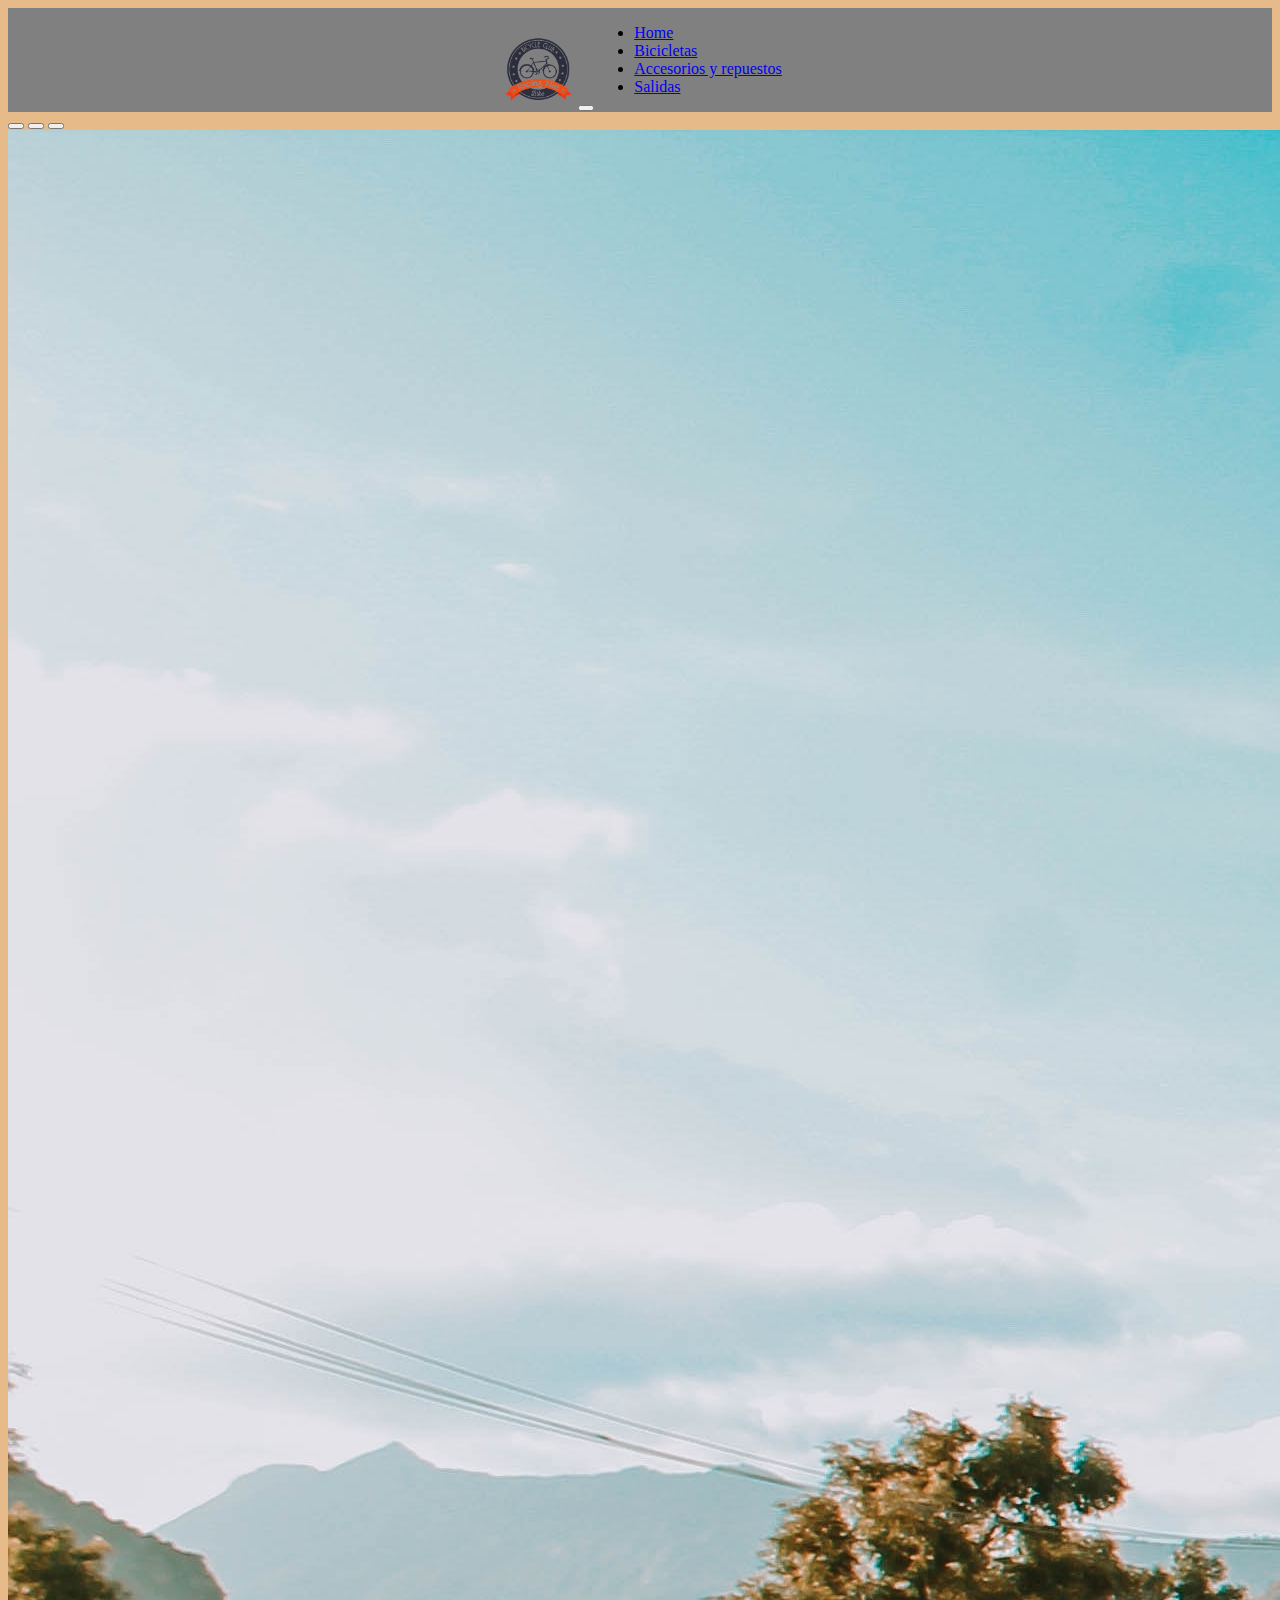
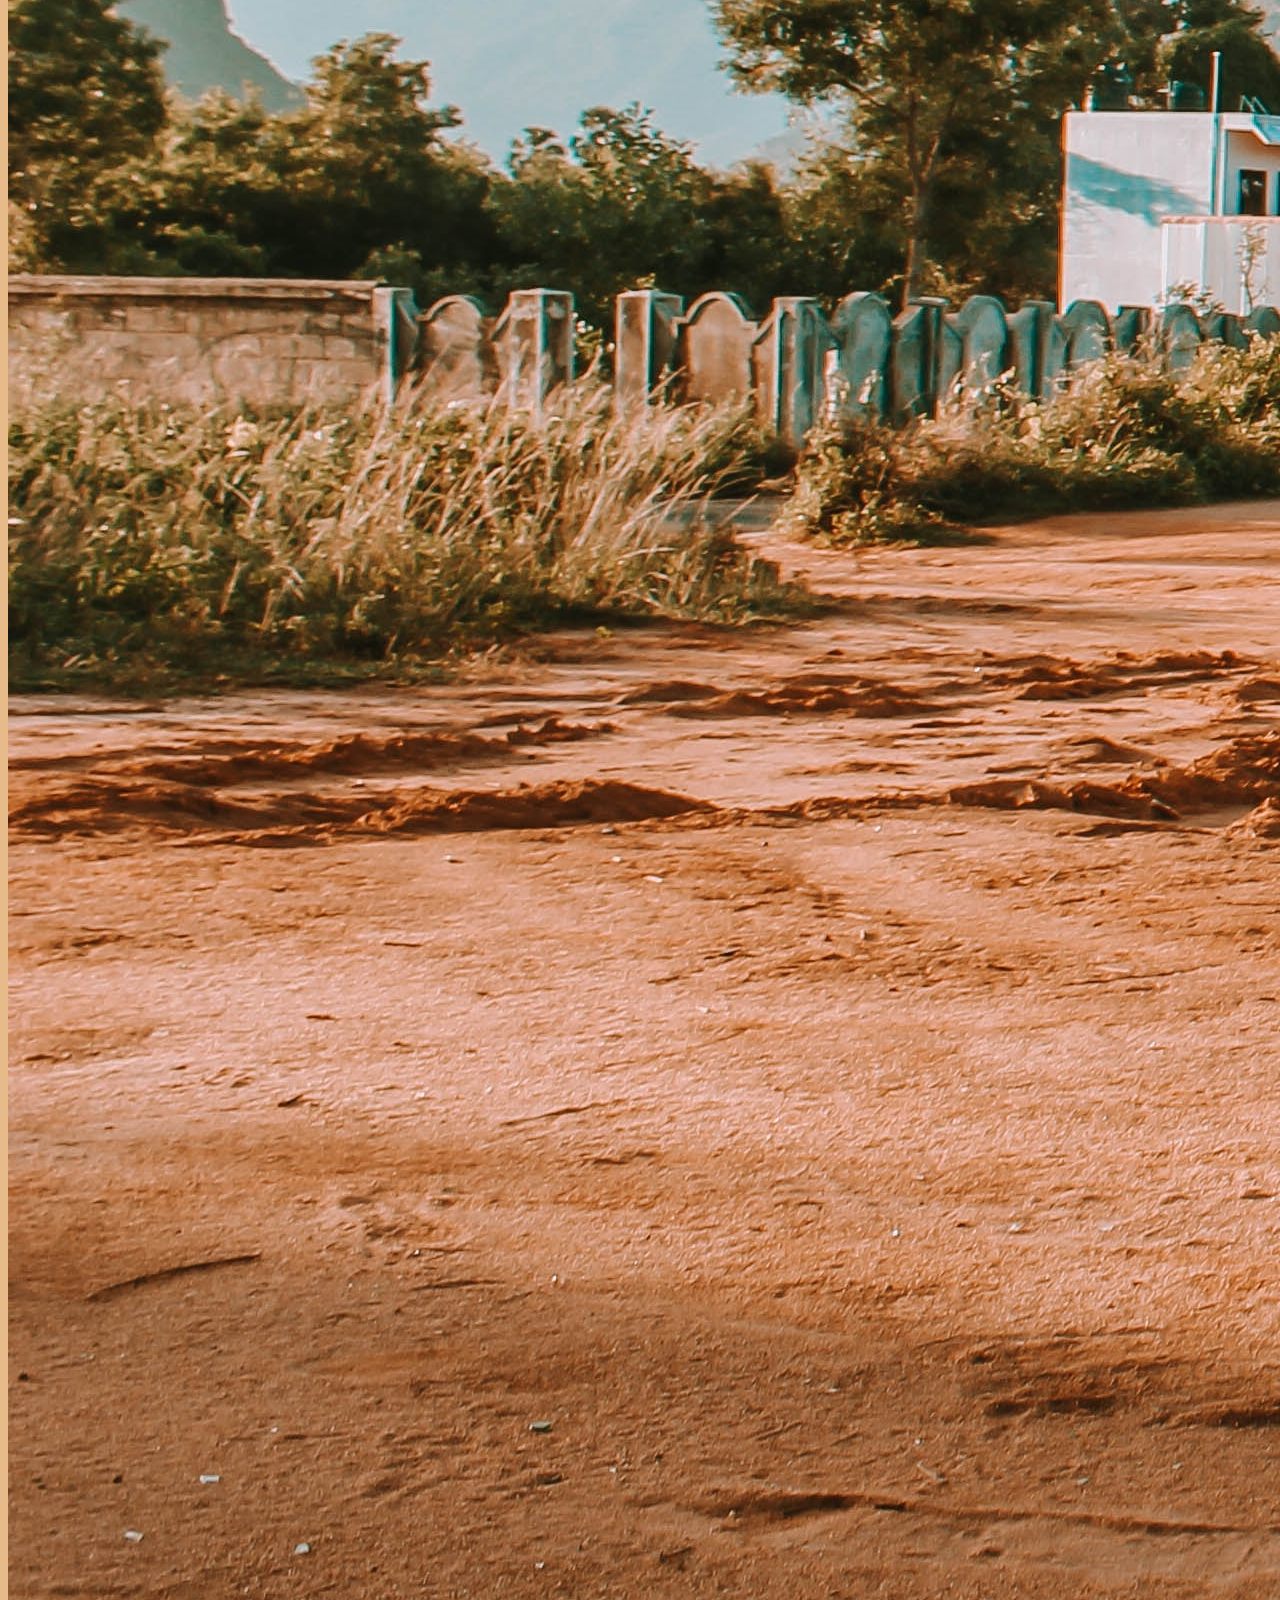
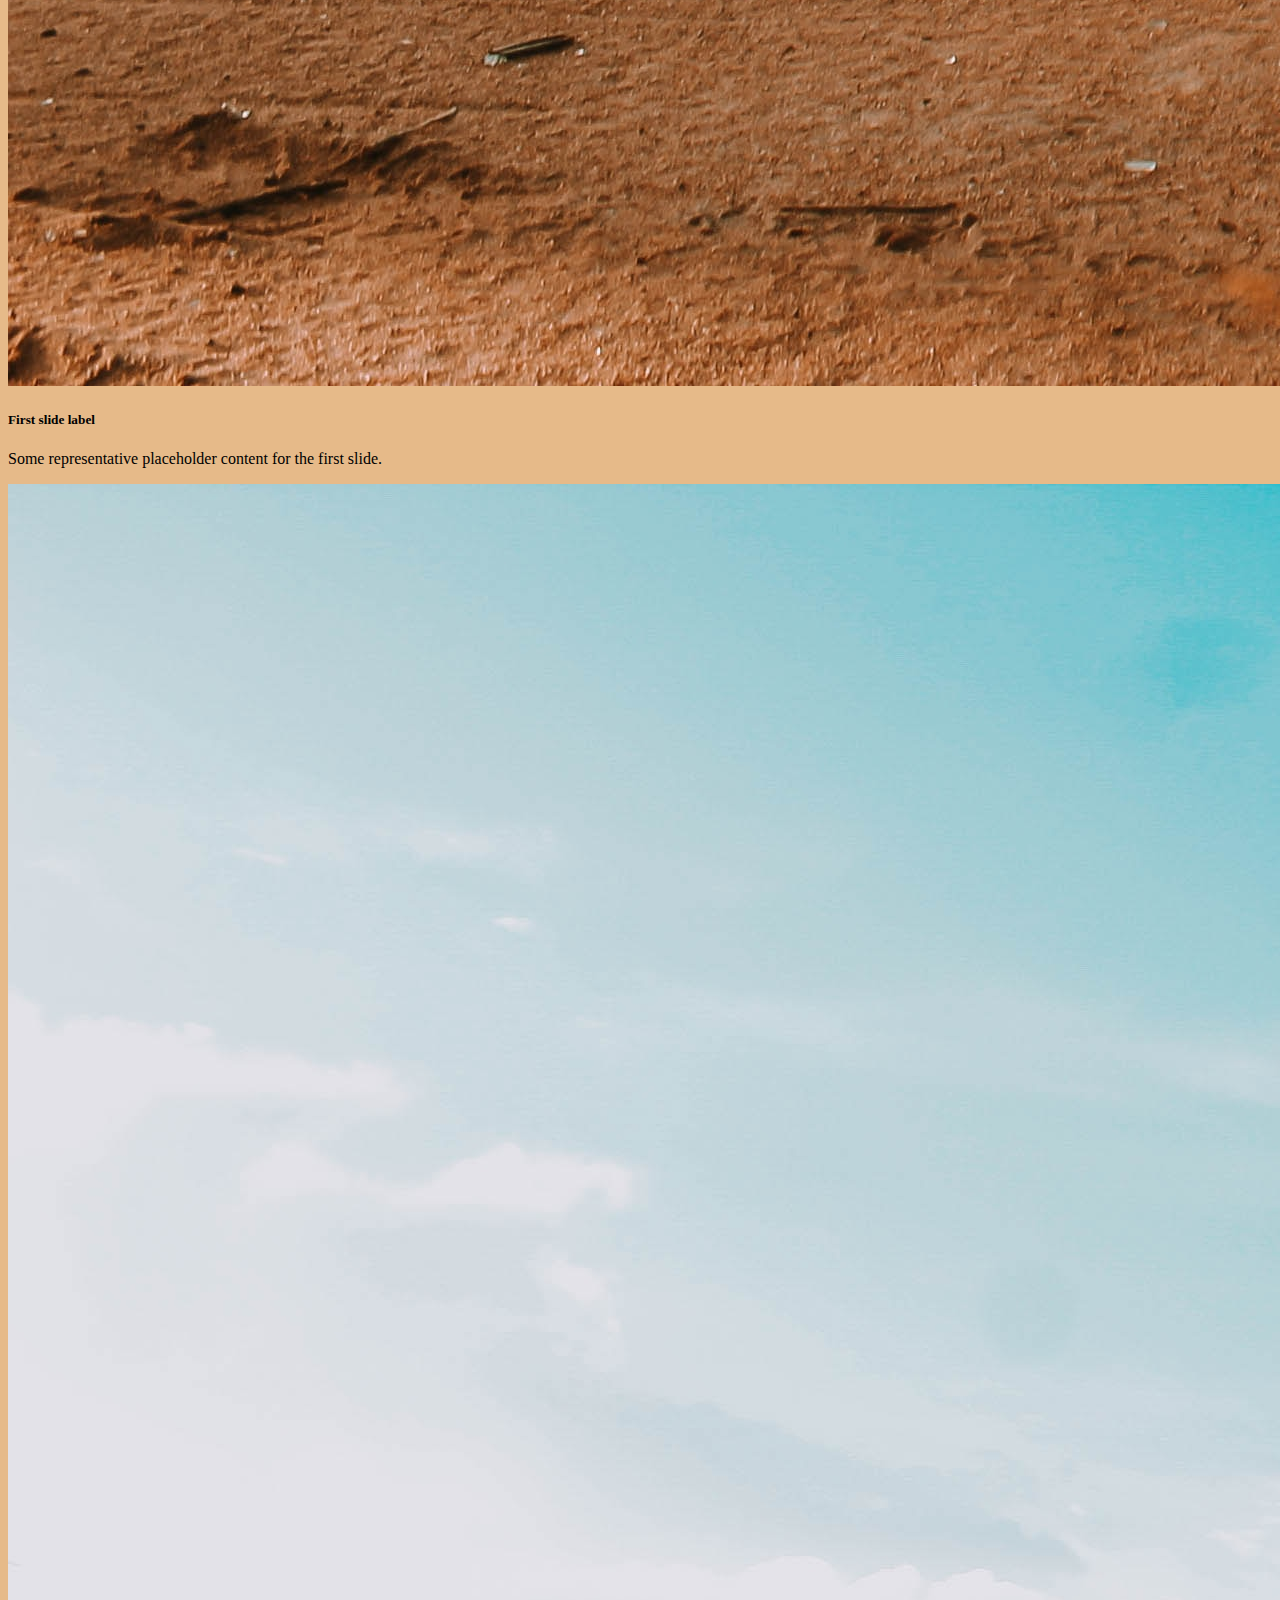
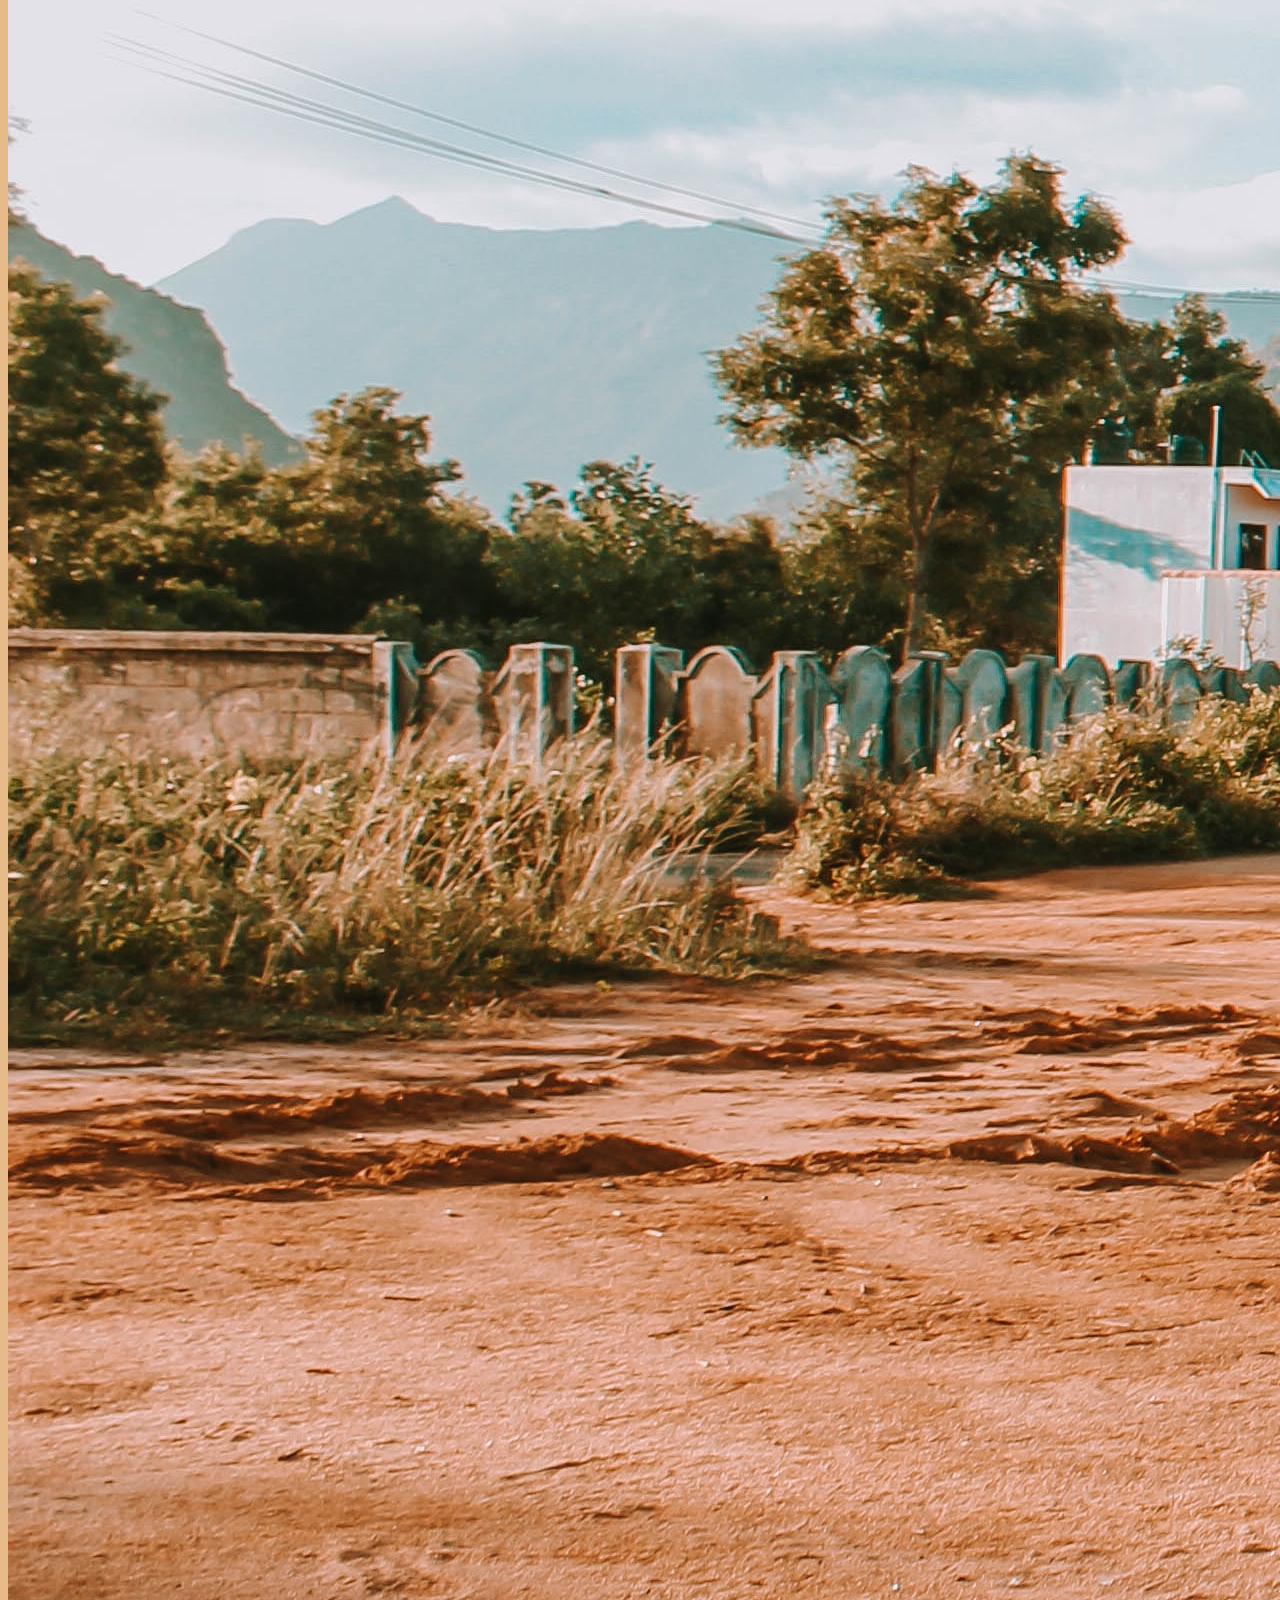
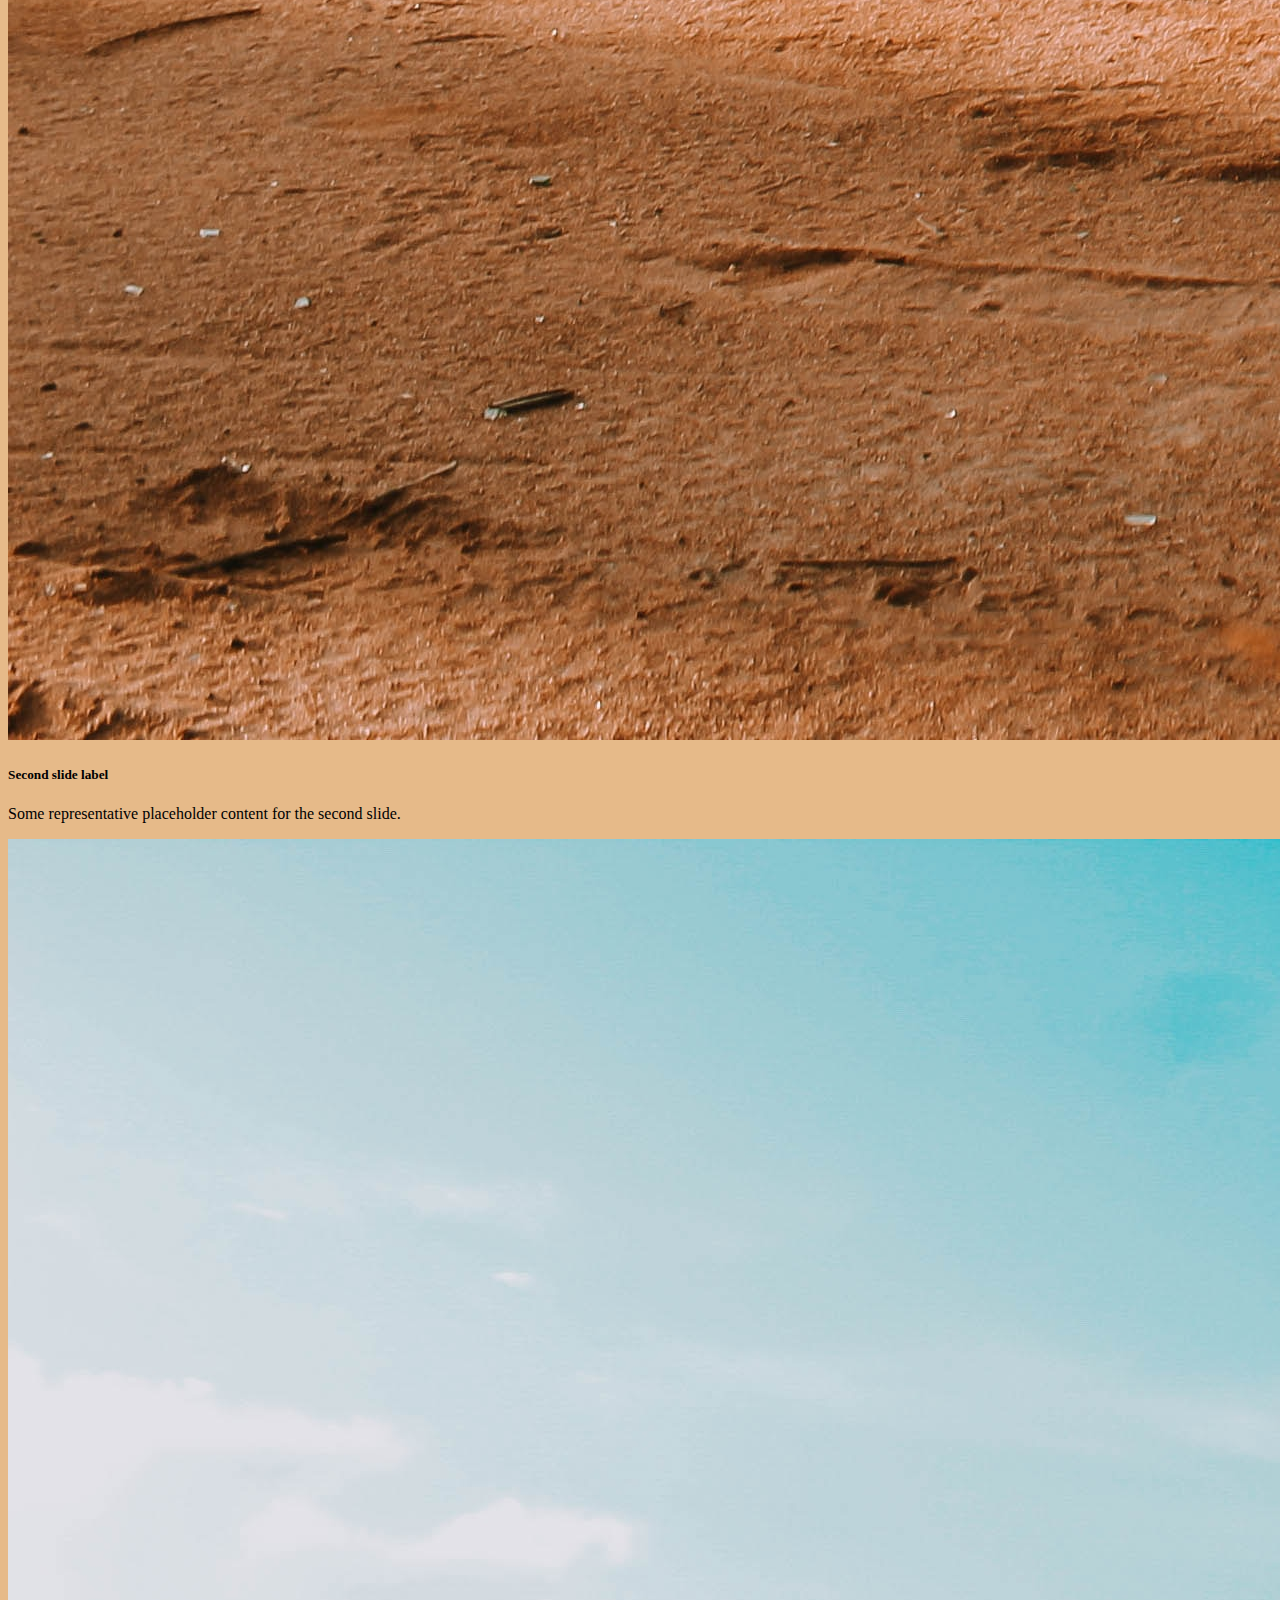
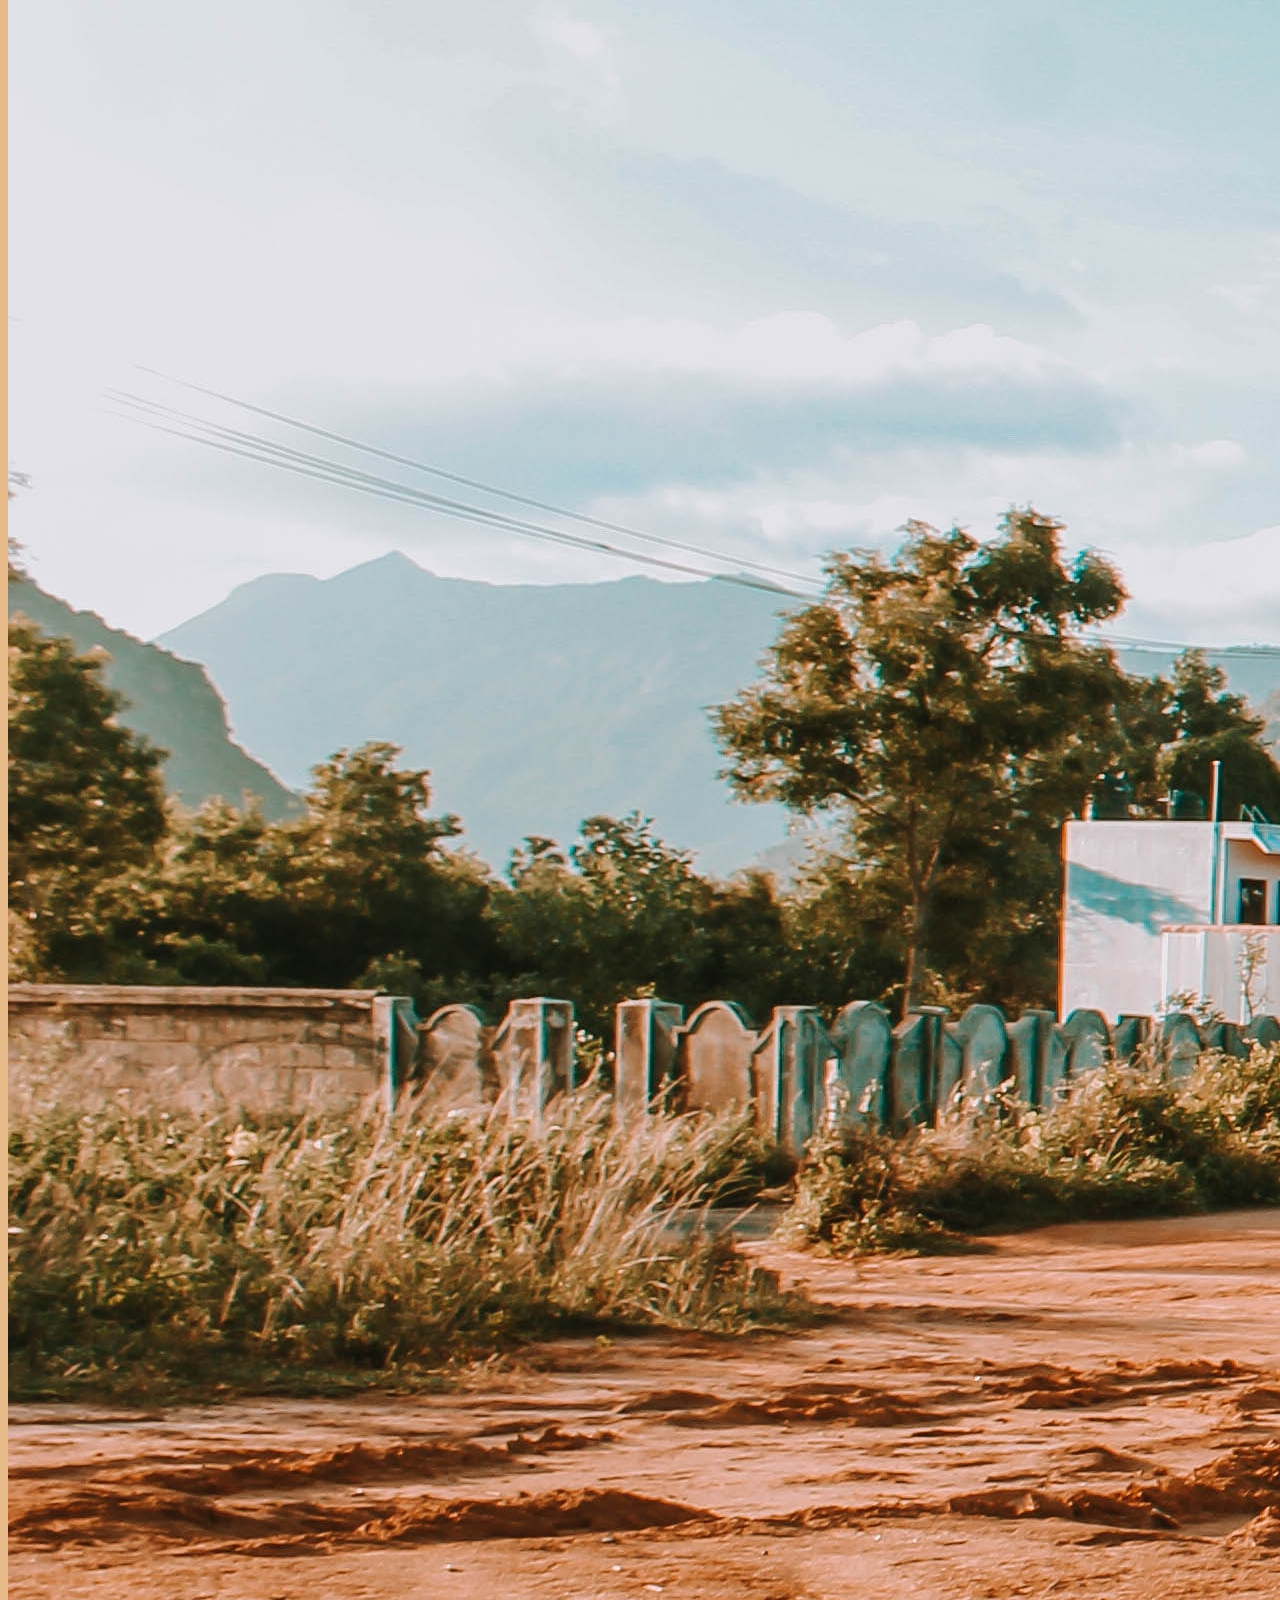
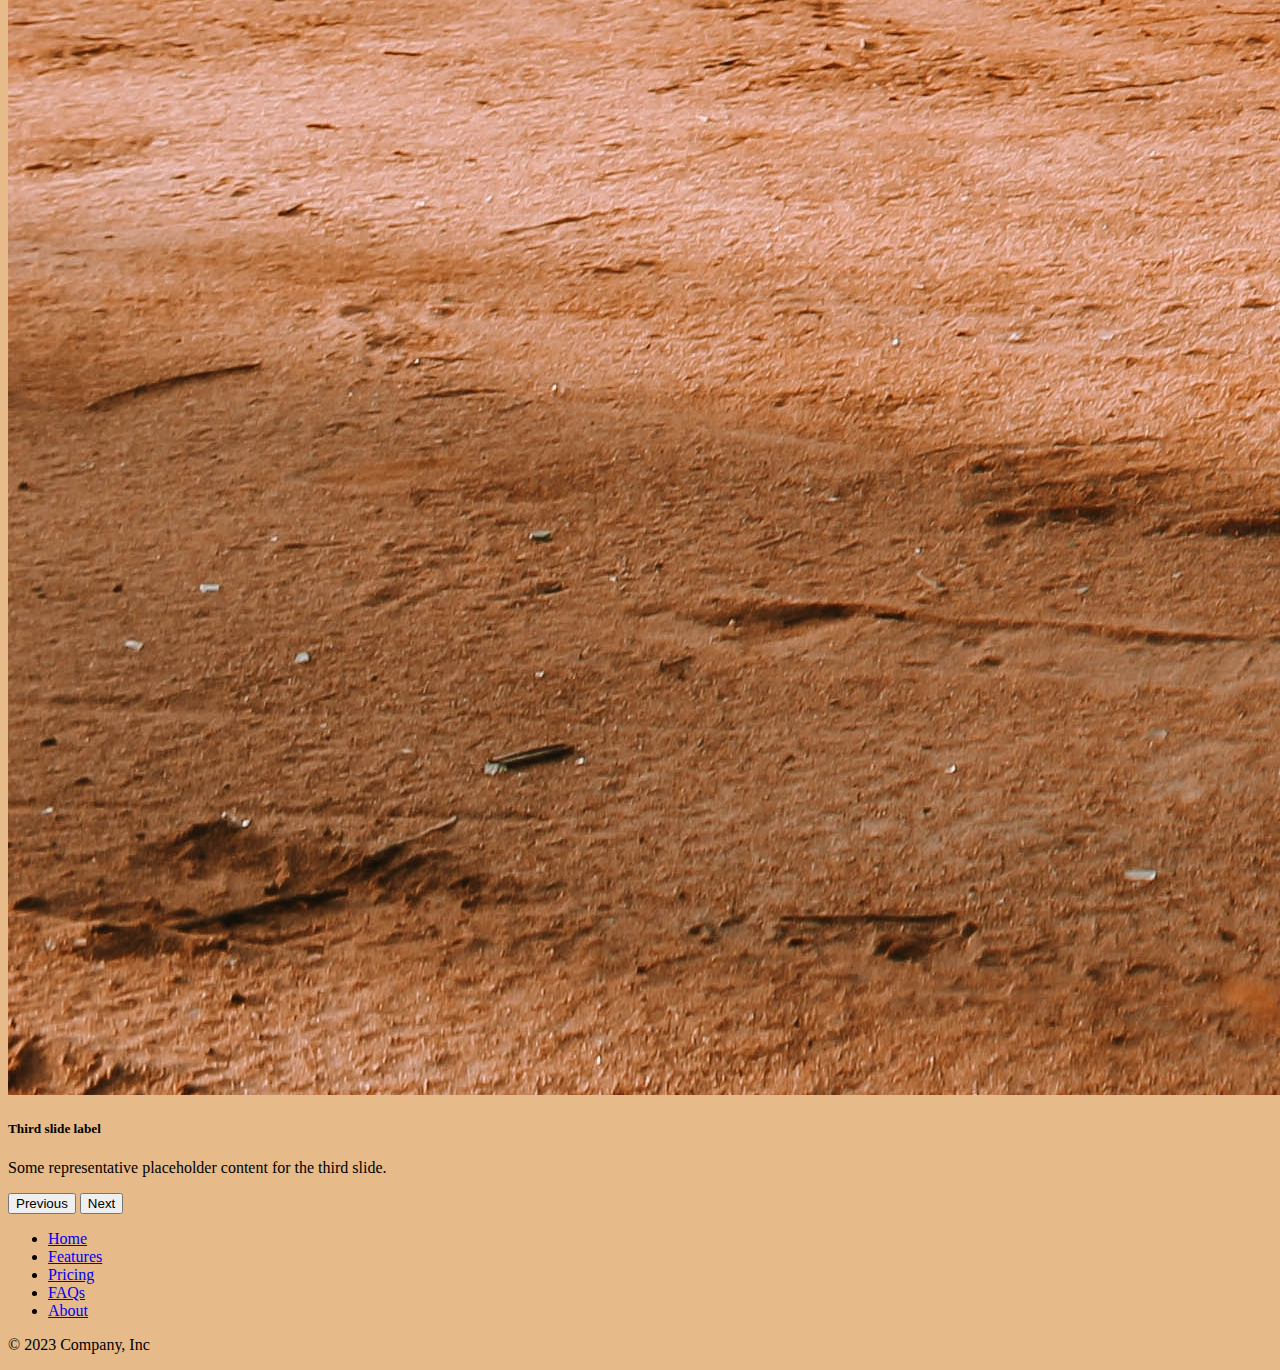
==== index.html @ 73deb0cc "Empezando con boostrap" ====
<!DOCTYPE html>
<html lang="en">

<head>
    <meta charset="UTF-8">
    <meta name="viewport" content="width=device-width, initial-scale=1.0">
    <title>Bicicleteria Hawkez</title>
    <link rel="shortcut icon" href="img/logo.png" type="image/x-icon">
    <link href="https://cdn.jsdelivr.net/npm/bootstrap@5.3.1/dist/css/bootstrap.min.css" rel="stylesheet"
        integrity="sha384-4bw+/aepP/YC94hEpVNVgiZdgIC5+VKNBQNGCHeKRQN+PtmoHDEXuppvnDJzQIu9" crossorigin="anonymous">
    <link rel="stylesheet" href="css/style.css">
</head>


<body class="container-fluid">

    <header class="navbar navbar-expand-lg">

        <nav class="container-fluid navegador">


            <!-- LOGO EN NAVEGADOR -->
            <a class="navbar-brand contLogo" href="index.html">
                <img class="logo" src="img/logo.png" alt="logo bicicleteria hawkez">
            </a>
            <!-- FIN LOGO EN NAVEGADOR -->


            <!-- BOTON HAMBURGUESA -->
            <div>
                <button class="navbar-toggler" type="button" data-bs-toggle="collapse" data-bs-target="#navbarNav"
                    aria-controls="navbarNav" aria-expanded="false" aria-label="Toggle navigation">
                    <span class="navbar-toggler-icon"></span>
                </button>
            </div>
            <!-- FIN BOTON HAMBURGUESA -->


            <!-- LISTADO DE NAVEGACION -->
            <nav class="collapse navbar-collapse navegador" id="navbarNav">
                <ul class="navbar-nav">
                    <li class="nav-item">
                        <a class="nav-link" href="index.html">Home</a>
                    </li>
                    <li class="nav-item">
                        <a class="nav-link" href="html/bicicletas.html">Bicicletas</a>
                    </li>
                    <li class="nav-item">
                        <a class="nav-link" href="html/accesoriosyrepuestos.html">Accesorios y repuestos</a>
                    </li>
                    <li class="nav-item">
                        <a class="nav-link" href="html/salidas.html">Salidas</a>
                    </li>
                </ul>
            </nav>
            <!-- FIN LISTADO DE NAVEGACION -->

        </nav>
    </header>

    <section>
        <div id="carouselExampleCaptions" class="carousel slide">
            <div class="carousel-indicators">
              <button type="button" data-bs-target="#carouselExampleCaptions" data-bs-slide-to="0" class="active" aria-current="true" aria-label="Slide 1"></button>
              <button type="button" data-bs-target="#carouselExampleCaptions" data-bs-slide-to="1" aria-label="Slide 2"></button>
              <button type="button" data-bs-target="#carouselExampleCaptions" data-bs-slide-to="2" aria-label="Slide 3"></button>
            </div>
            <div class="carousel-inner imgCarousel">
              <div class="carousel-item active">
                <img src="img/paseo2.jpg" class="d-block w-100" alt="...">
                <div class="carousel-caption d-none d-md-block">
                  <h5>First slide label</h5>
                  <p>Some representative placeholder content for the first slide.</p>
                </div>
              </div>
              <div class="carousel-item imgCarousel">
                <img src="img/paseo2.jpg" class="d-block w-100" alt="...">
                <div class="carousel-caption d-none d-md-block">
                  <h5>Second slide label</h5>
                  <p>Some representative placeholder content for the second slide.</p>
                </div>
              </div>
              <div class="carousel-item imgCarousel">
                <img src="img/paseo2.jpg" class="d-block w-100" alt="promocion">
                <div class="carousel-caption d-none d-md-block">
                  <h5>Third slide label</h5>
                  <p>Some representative placeholder content for the third slide.</p>
                </div>
              </div>
            </div>
            <button class="carousel-control-prev" type="button" data-bs-target="#carouselExampleCaptions" data-bs-slide="prev">
              <span class="carousel-control-prev-icon" aria-hidden="true"></span>
              <span class="visually-hidden">Previous</span>
            </button>
            <button class="carousel-control-next" type="button" data-bs-target="#carouselExampleCaptions" data-bs-slide="next">
              <span class="carousel-control-next-icon" aria-hidden="true"></span>
              <span class="visually-hidden">Next</span>
            </button>
          </div>
    </section>

<footer>

      <div class="container">
        <footer class="py-3 my-4">
          <ul class="nav justify-content-center border-bottom pb-3 mb-3">
            <li class="nav-item"><a href="#" class="nav-link px-2 text-body-secondary">Home</a></li>
            <li class="nav-item"><a href="#" class="nav-link px-2 text-body-secondary">Features</a></li>
            <li class="nav-item"><a href="#" class="nav-link px-2 text-body-secondary">Pricing</a></li>
            <li class="nav-item"><a href="#" class="nav-link px-2 text-body-secondary">FAQs</a></li>
            <li class="nav-item"><a href="#" class="nav-link px-2 text-body-secondary">About</a></li>
          </ul>
          <p class="text-center text-body-secondary">&copy; 2023 Company, Inc</p>
        </footer>
      </div>


    <script src="https://cdn.jsdelivr.net/npm/bootstrap@5.3.1/dist/js/bootstrap.bundle.min.js"
        integrity="sha384-HwwvtgBNo3bZJJLYd8oVXjrBZt8cqVSpeBNS5n7C8IVInixGAoxmnlMuBnhbgrkm"
        crossorigin="anonymous"></script>
</body>

</html>
---- css/style.css ----
body {
    background-color: rgb(230, 186, 137);
}


.logo {
    width: 5rem;
}

.navegador {
    background-color: gray;
    display: flex;
    justify-content: center;
    align-items: end;
}

.vavegador {
    text-align: center;
}

section img {
    height: 20%rem;
}
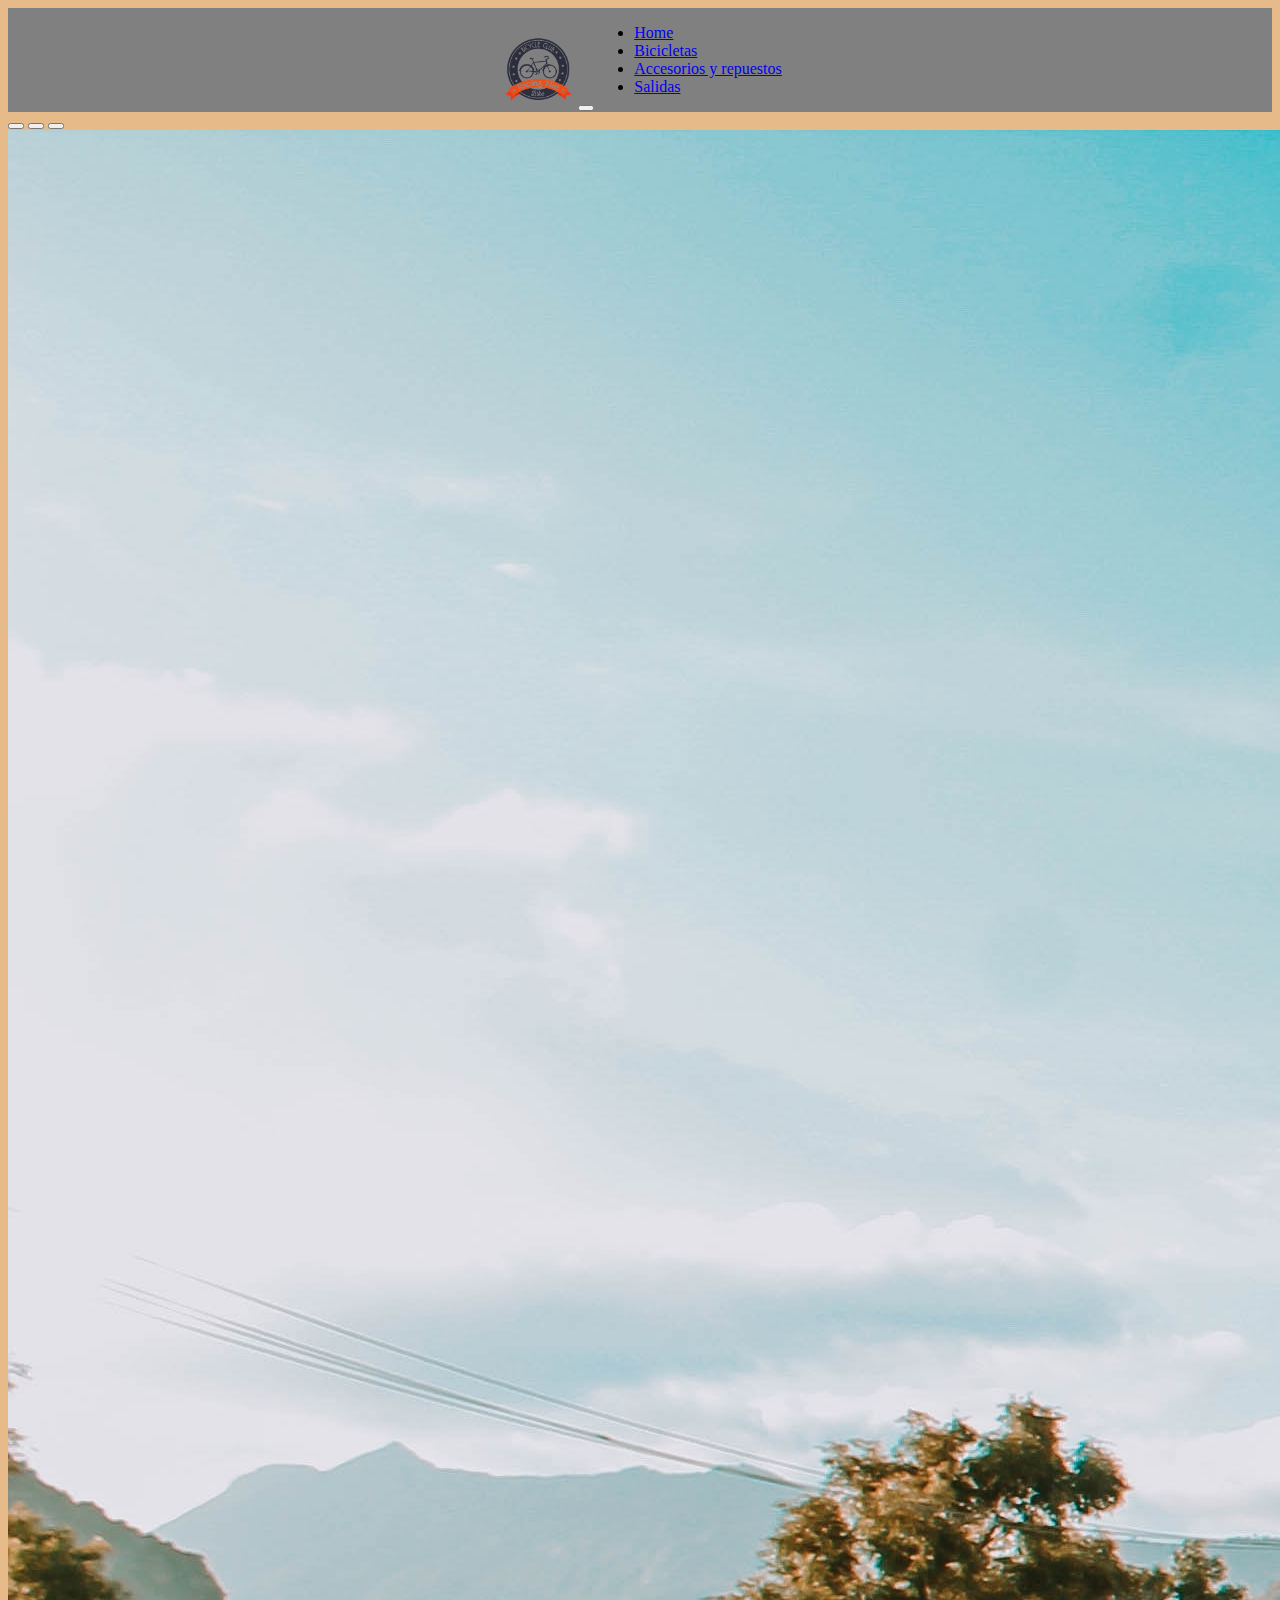
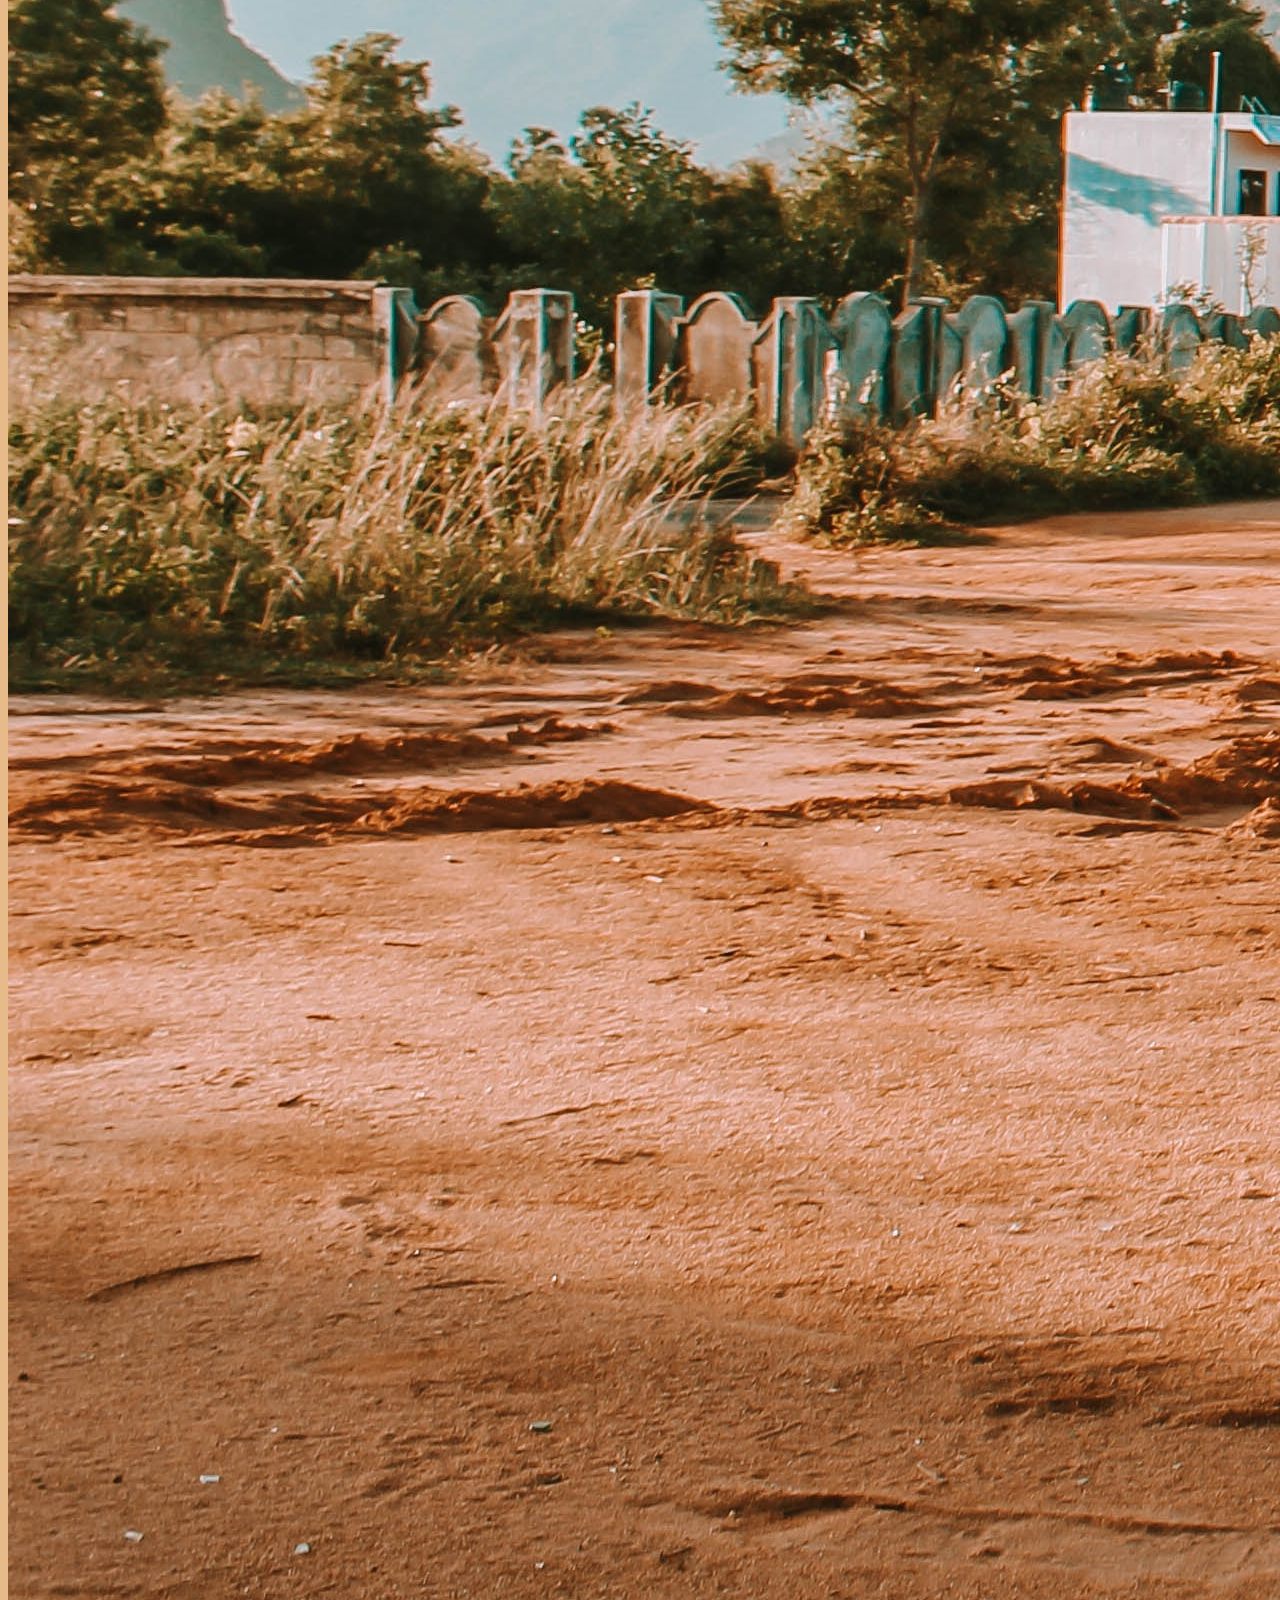
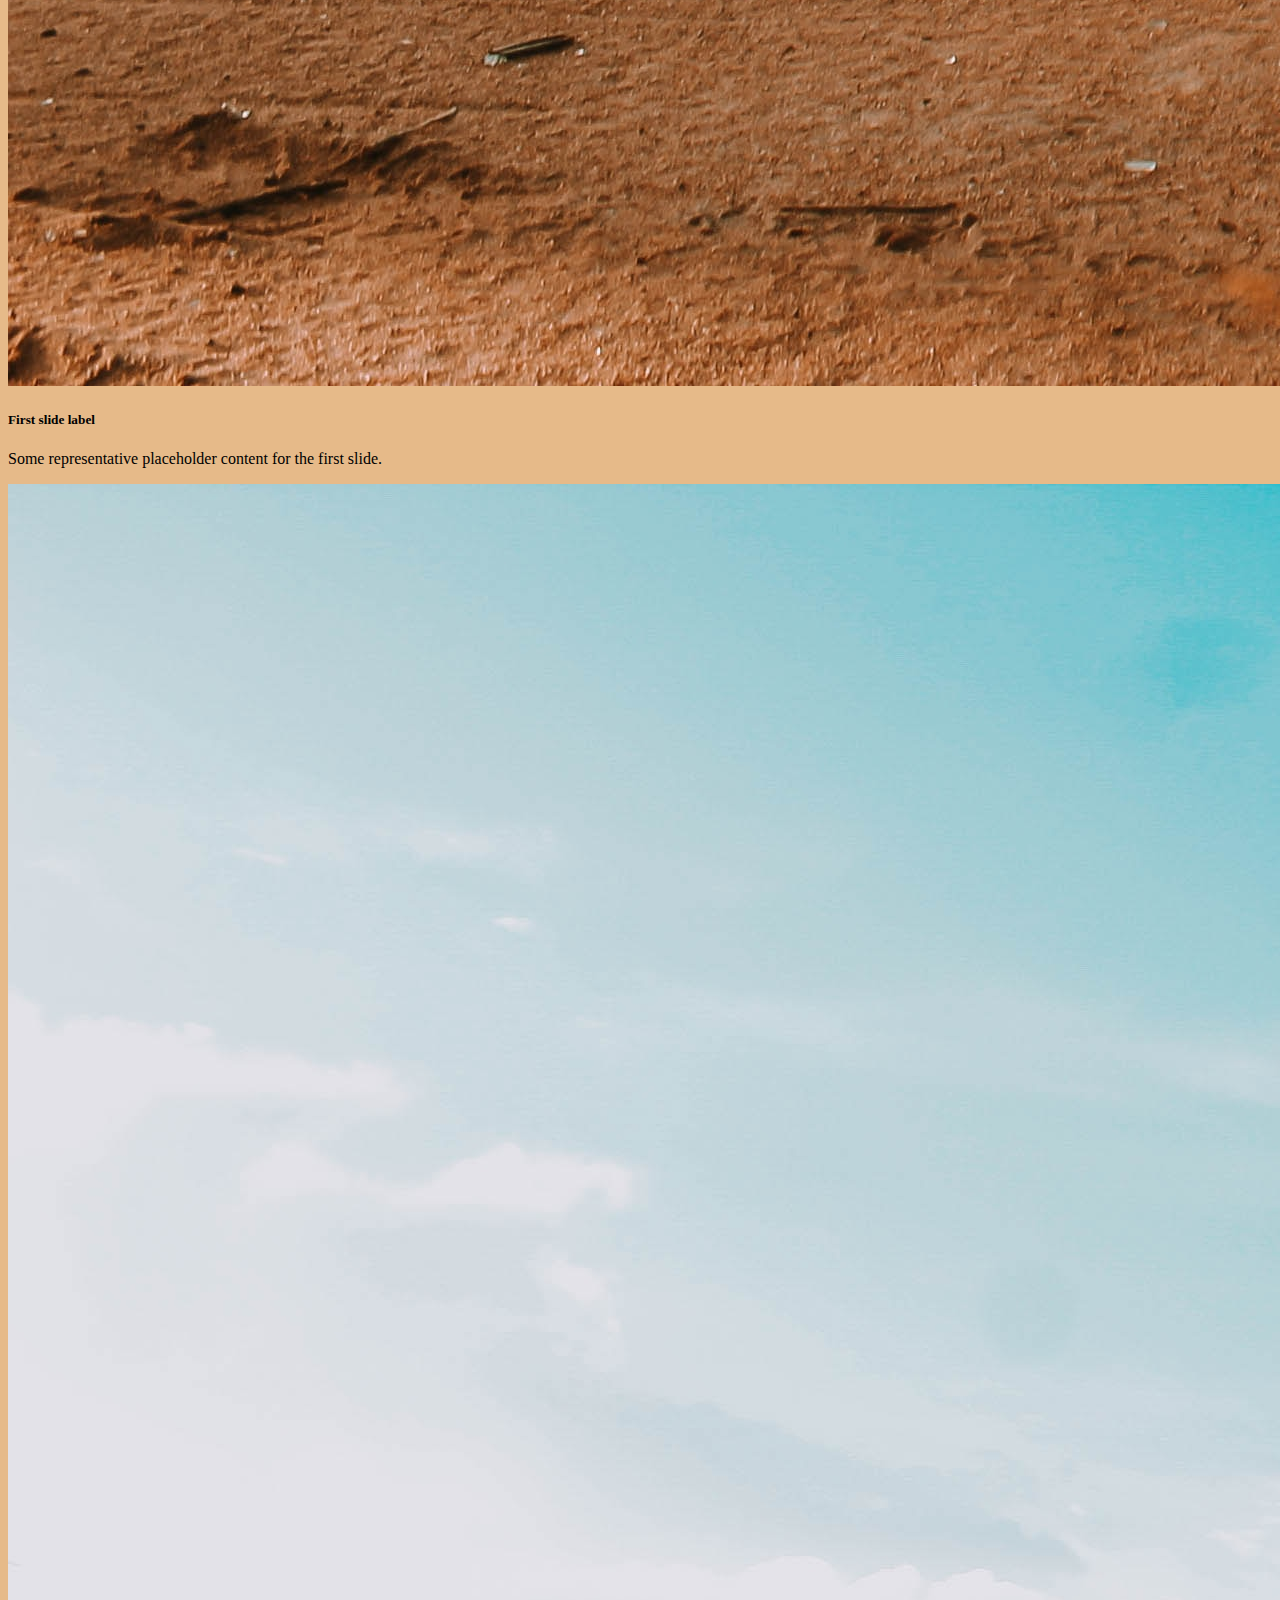
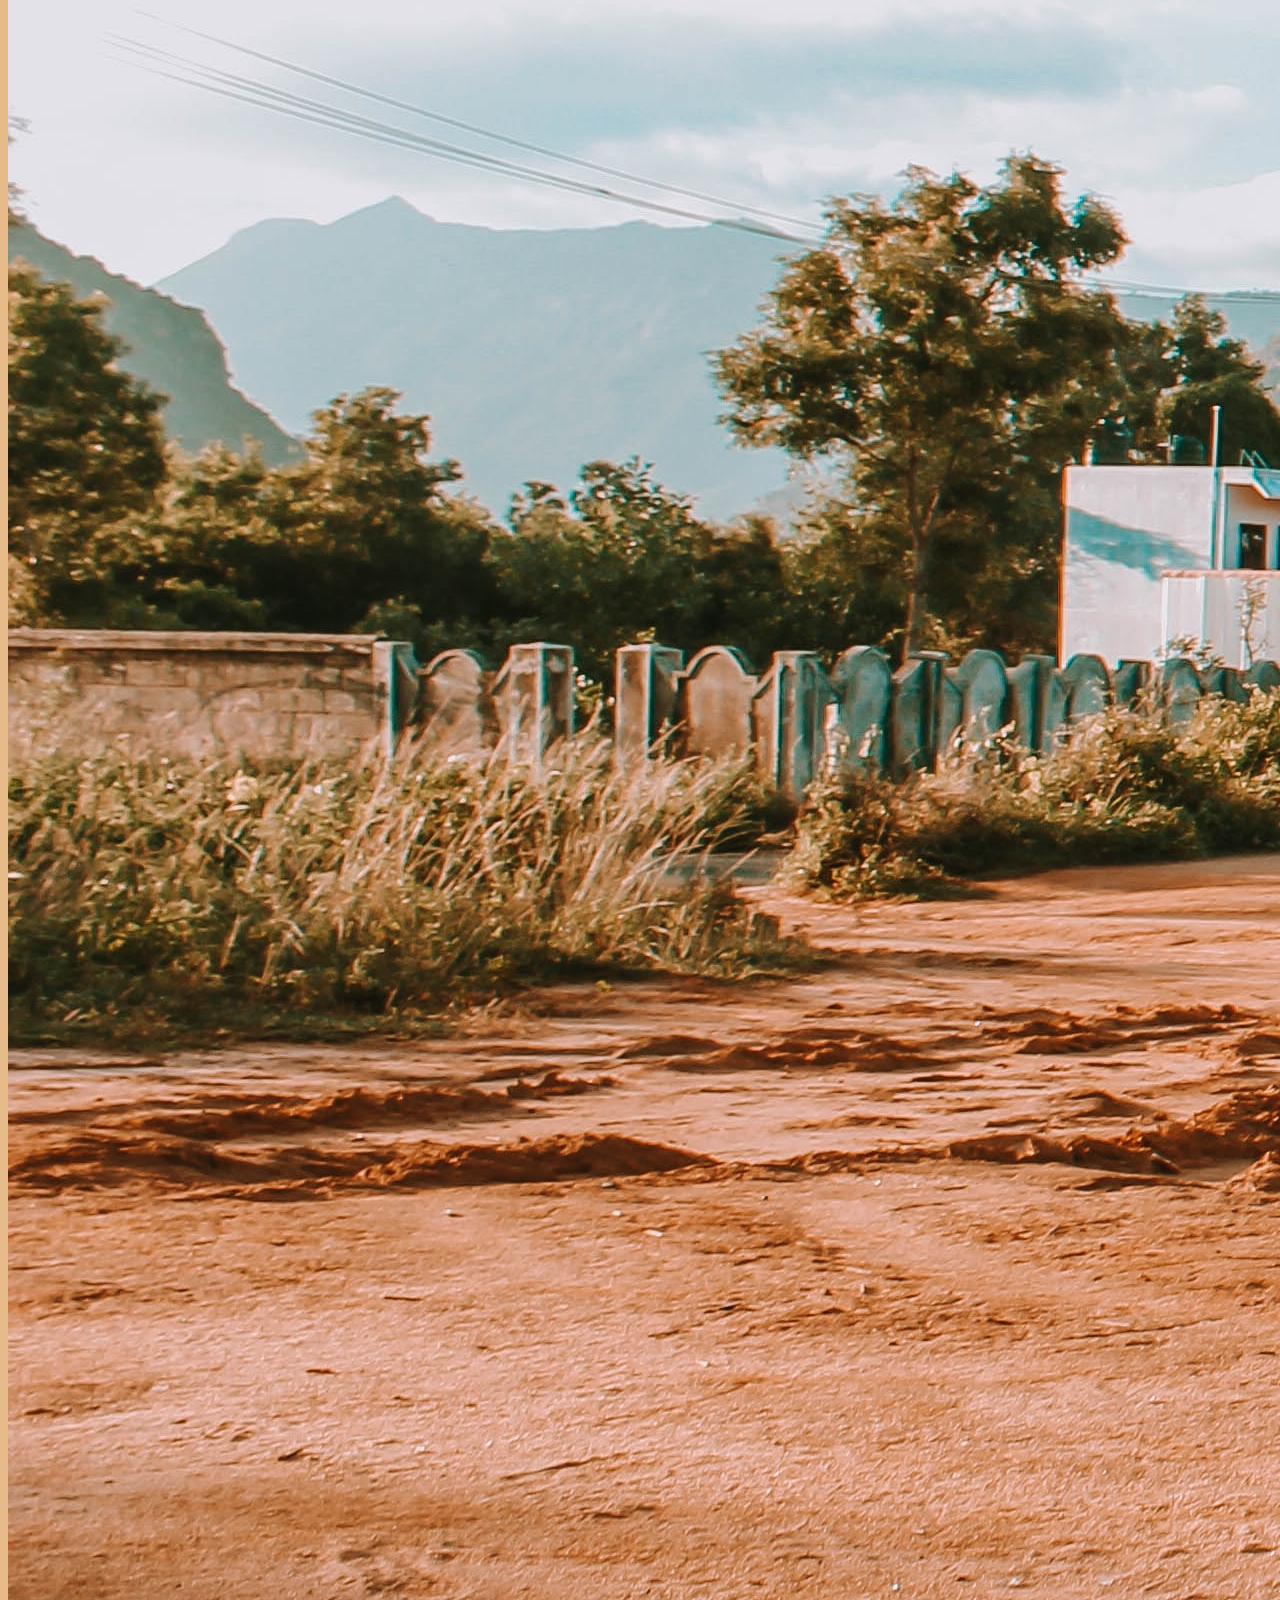
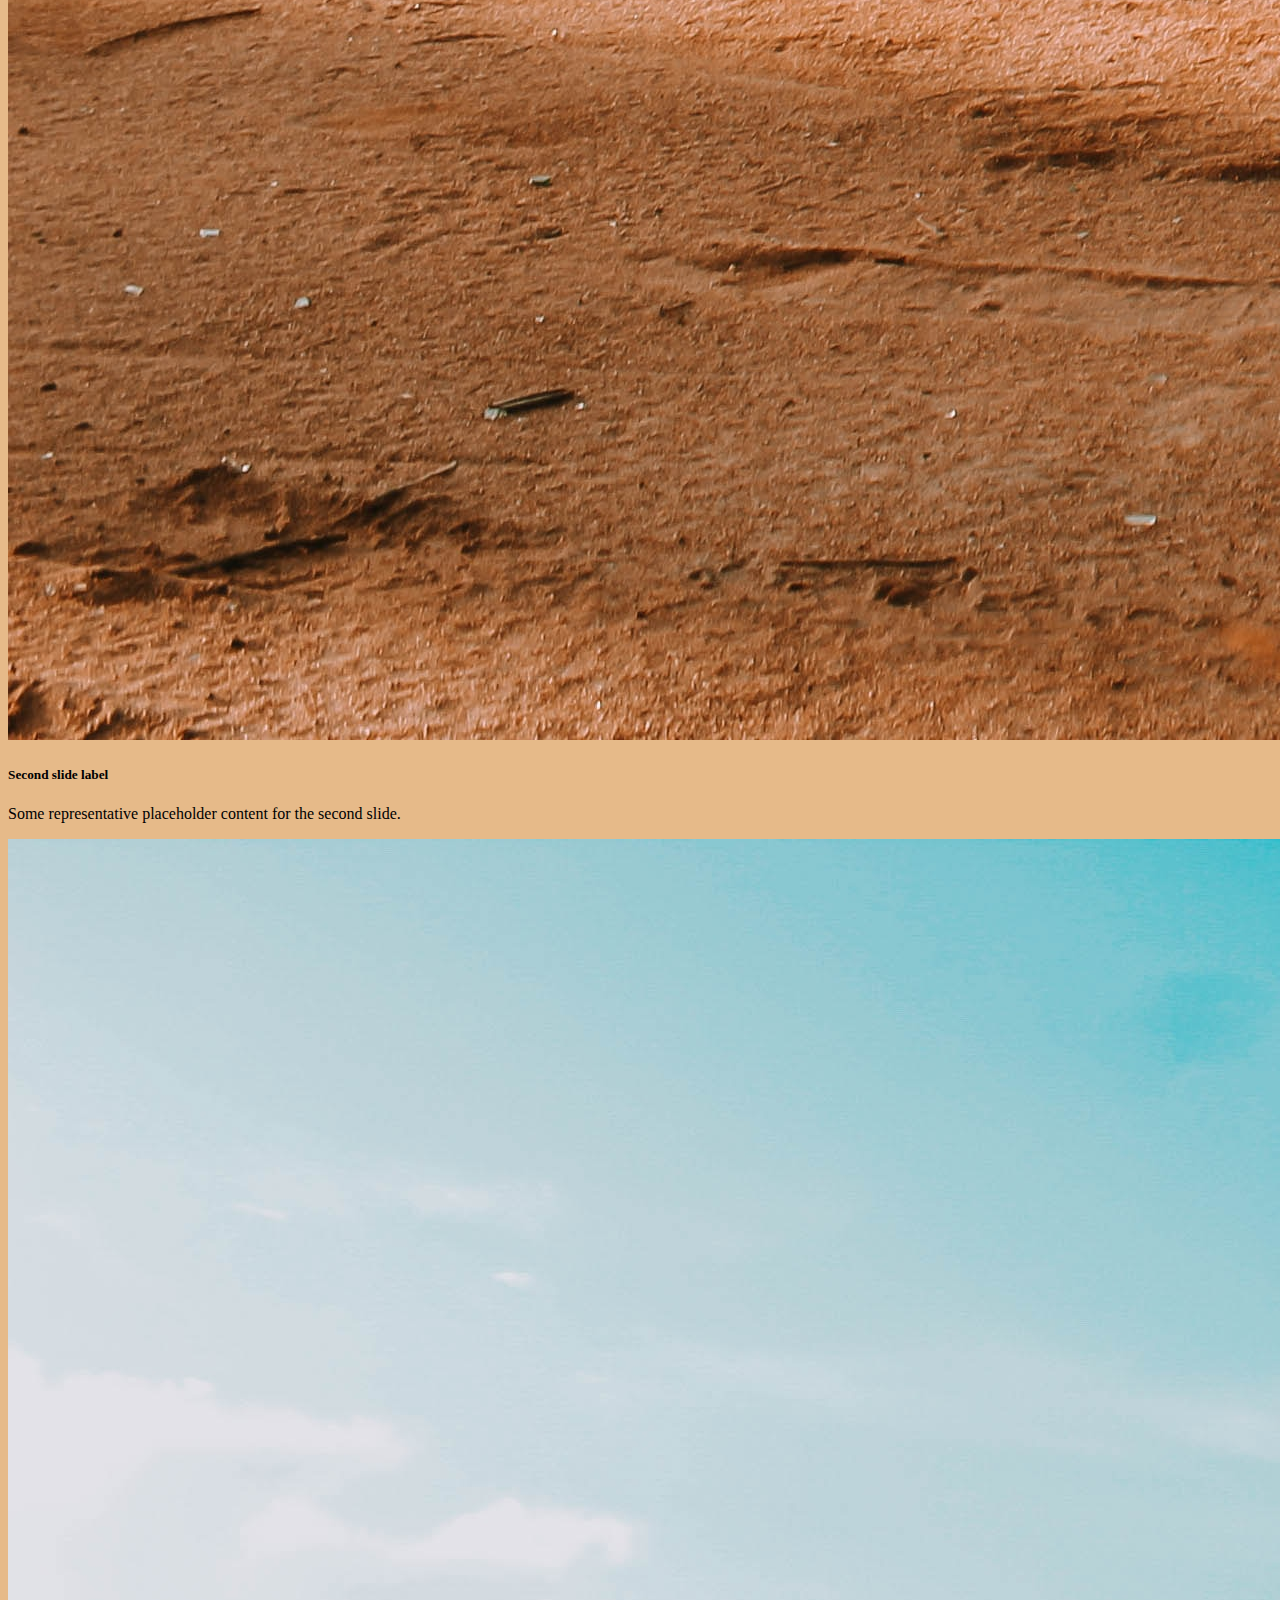
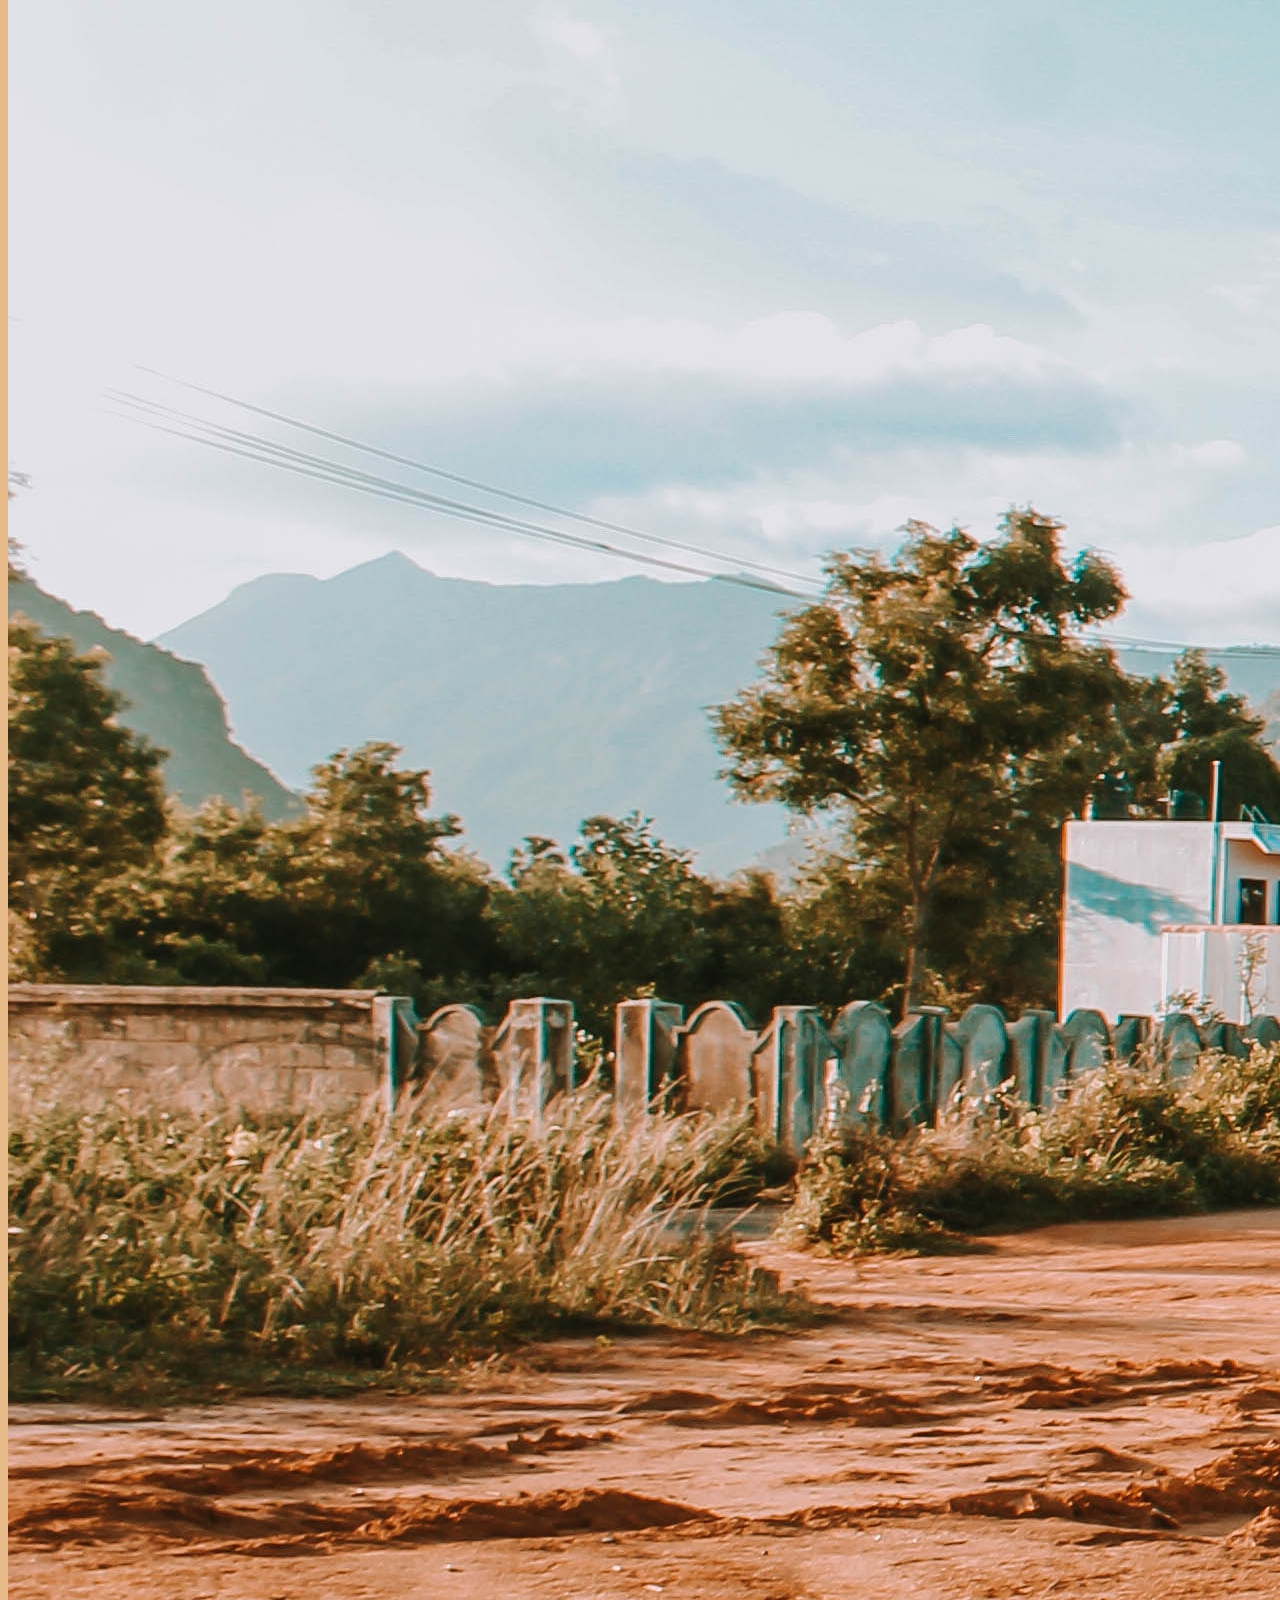
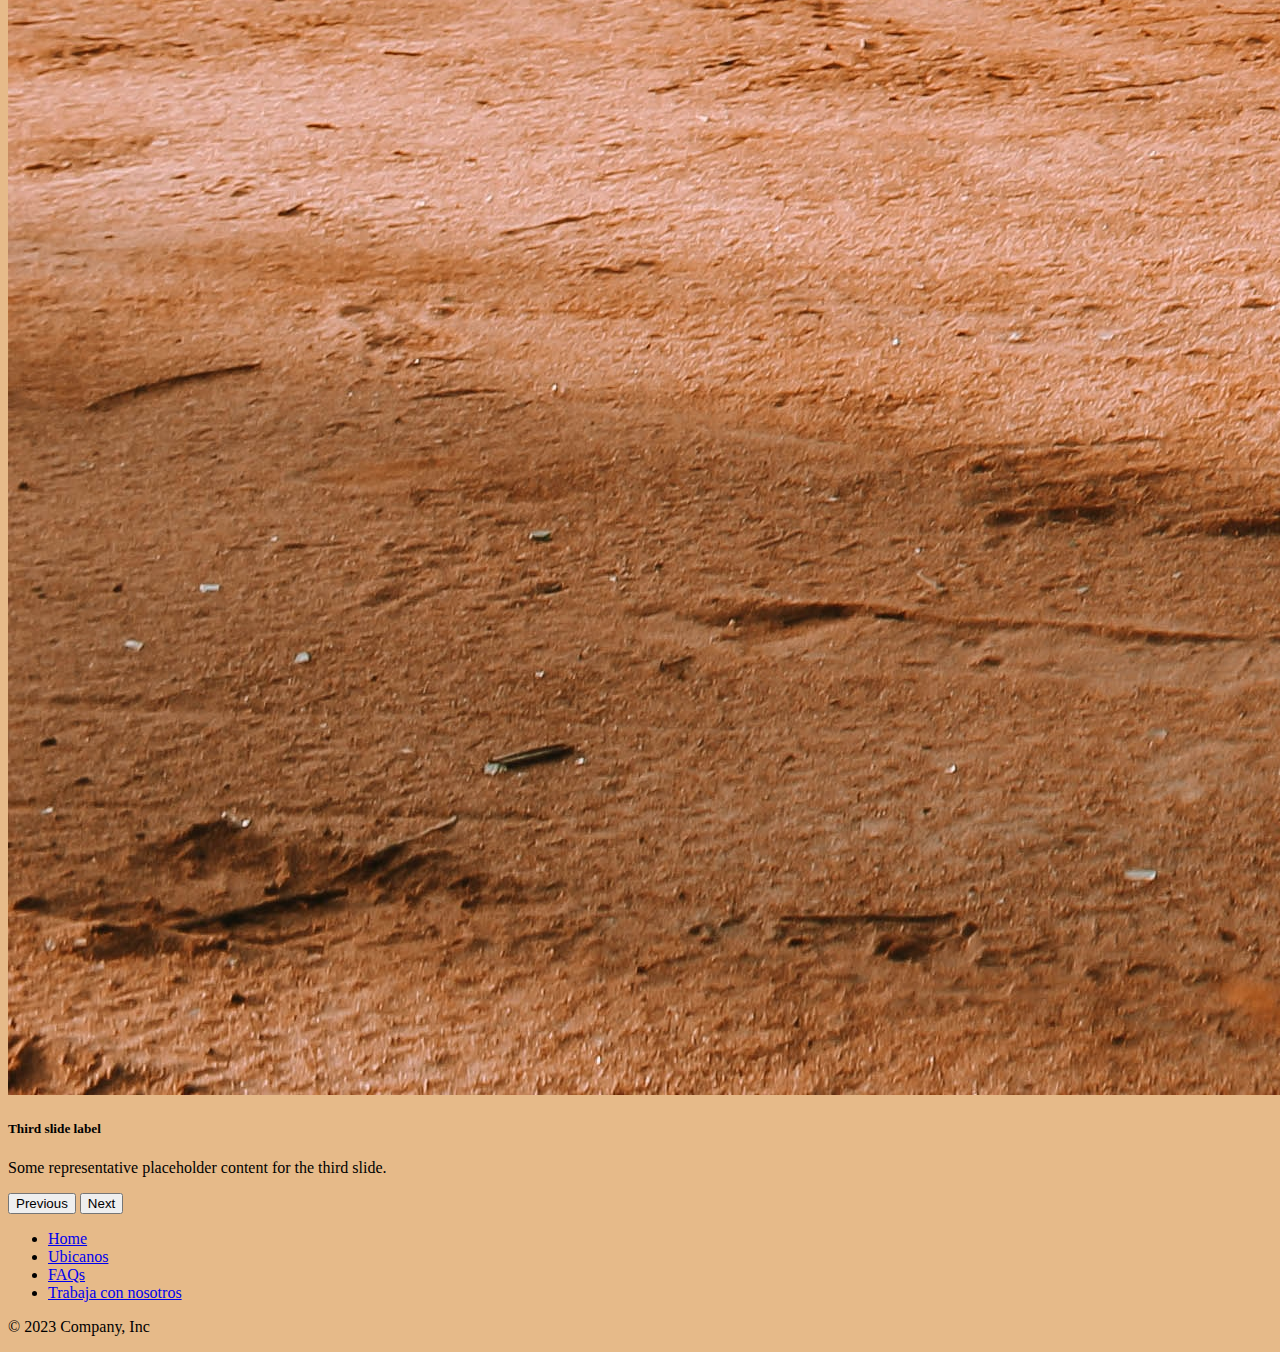
==== commit eb35d956: "Header-footer funcionando" ====
--- a/index.html
+++ b/index.html
@@ -2,122 +2,124 @@
 <html lang="en">
 
 <head>
-    <meta charset="UTF-8">
-    <meta name="viewport" content="width=device-width, initial-scale=1.0">
-    <title>Bicicleteria Hawkez</title>
-    <link rel="shortcut icon" href="img/logo.png" type="image/x-icon">
-    <link href="https://cdn.jsdelivr.net/npm/bootstrap@5.3.1/dist/css/bootstrap.min.css" rel="stylesheet"
-        integrity="sha384-4bw+/aepP/YC94hEpVNVgiZdgIC5+VKNBQNGCHeKRQN+PtmoHDEXuppvnDJzQIu9" crossorigin="anonymous">
-    <link rel="stylesheet" href="css/style.css">
+  <meta charset="UTF-8">
+  <meta name="viewport" content="width=device-width, initial-scale=1.0">
+  <title>Bicicleteria Hawkez</title>
+  <link rel="shortcut icon" href="img/logo.png" type="image/x-icon">
+  <link href="https://cdn.jsdelivr.net/npm/bootstrap@5.3.1/dist/css/bootstrap.min.css" rel="stylesheet"
+    integrity="sha384-4bw+/aepP/YC94hEpVNVgiZdgIC5+VKNBQNGCHeKRQN+PtmoHDEXuppvnDJzQIu9" crossorigin="anonymous">
+  <link rel="stylesheet" href="css/style.css">
 </head>
 
 
 <body class="container-fluid">
 
-    <header class="navbar navbar-expand-lg">
+  <header class="navbar navbar-expand-lg">
 
-        <nav class="container-fluid navegador">
+    <nav class="container-fluid navegador">
+
+      <!-- LOGO EN NAVEGADOR -->
+      <a class="navbar-brand contLogo" href="index.html">
+        <img class="logo" src="img/logo.png" alt="logo bicicleteria hawkez">
+      </a>
+      <!-- FIN LOGO EN NAVEGADOR -->
 
 
-            <!-- LOGO EN NAVEGADOR -->
-            <a class="navbar-brand contLogo" href="index.html">
-                <img class="logo" src="img/logo.png" alt="logo bicicleteria hawkez">
-            </a>
-            <!-- FIN LOGO EN NAVEGADOR -->
+      <!-- BOTON HAMBURGUESA -->
+      <div>
+        <button class="navbar-toggler" type="button" data-bs-toggle="collapse" data-bs-target="#navbarNav"
+          aria-controls="navbarNav" aria-expanded="false" aria-label="Toggle navigation">
+          <span class="navbar-toggler-icon"></span>
+        </button>
+      </div>
+      <!-- FIN BOTON HAMBURGUESA -->
 
 
-            <!-- BOTON HAMBURGUESA -->
-            <div>
-                <button class="navbar-toggler" type="button" data-bs-toggle="collapse" data-bs-target="#navbarNav"
-                    aria-controls="navbarNav" aria-expanded="false" aria-label="Toggle navigation">
-                    <span class="navbar-toggler-icon"></span>
-                </button>
-            </div>
-            <!-- FIN BOTON HAMBURGUESA -->
+      <!-- LISTADO DE NAVEGACION -->
+      <nav class="collapse navbar-collapse navegador" id="navbarNav">
+        <ul class="navbar-nav">
+          <li class="nav-item">
+            <a class="nav-link" href="index.html">Home</a>
+          </li>
+          <li class="nav-item">
+            <a class="nav-link" href="html/bicicletas.html">Bicicletas</a>
+          </li>
+          <li class="nav-item">
+            <a class="nav-link" href="html/accesoriosyrepuestos.html">Accesorios y repuestos</a>
+          </li>
+          <li class="nav-item">
+            <a class="nav-link" href="html/salidas.html">Salidas</a>
+          </li>
+        </ul>
+      </nav>
+      <!-- FIN LISTADO DE NAVEGACION -->
 
+    </nav>
+  </header>
 
-            <!-- LISTADO DE NAVEGACION -->
-            <nav class="collapse navbar-collapse navegador" id="navbarNav">
-                <ul class="navbar-nav">
-                    <li class="nav-item">
-                        <a class="nav-link" href="index.html">Home</a>
-                    </li>
-                    <li class="nav-item">
-                        <a class="nav-link" href="html/bicicletas.html">Bicicletas</a>
-                    </li>
-                    <li class="nav-item">
-                        <a class="nav-link" href="html/accesoriosyrepuestos.html">Accesorios y repuestos</a>
-                    </li>
-                    <li class="nav-item">
-                        <a class="nav-link" href="html/salidas.html">Salidas</a>
-                    </li>
-                </ul>
-            </nav>
-            <!-- FIN LISTADO DE NAVEGACION -->
+  <section>
+    <div id="carouselExampleCaptions" class="carousel slide">
+      <div class="carousel-indicators">
+        <button type="button" data-bs-target="#carouselExampleCaptions" data-bs-slide-to="0" class="active"
+          aria-current="true" aria-label="Slide 1"></button>
+        <button type="button" data-bs-target="#carouselExampleCaptions" data-bs-slide-to="1"
+          aria-label="Slide 2"></button>
+        <button type="button" data-bs-target="#carouselExampleCaptions" data-bs-slide-to="2"
+          aria-label="Slide 3"></button>
+      </div>
+      <div class="carousel-inner imgCarousel">
+        <div class="carousel-item active">
+          <img src="img/paseo2.jpg" class="d-block w-100" alt="...">
+          <div class="carousel-caption d-none d-md-block">
+            <h5>First slide label</h5>
+            <p>Some representative placeholder content for the first slide.</p>
+          </div>
+        </div>
+        <div class="carousel-item imgCarousel">
+          <img src="img/paseo2.jpg" class="d-block w-100" alt="...">
+          <div class="carousel-caption d-none d-md-block">
+            <h5>Second slide label</h5>
+            <p>Some representative placeholder content for the second slide.</p>
+          </div>
+        </div>
+        <div class="carousel-item imgCarousel">
+          <img src="img/paseo2.jpg" class="d-block w-100" alt="promocion">
+          <div class="carousel-caption d-none d-md-block">
+            <h5>Third slide label</h5>
+            <p>Some representative placeholder content for the third slide.</p>
+          </div>
+        </div>
+      </div>
+      <button class="carousel-control-prev" type="button" data-bs-target="#carouselExampleCaptions"
+        data-bs-slide="prev">
+        <span class="carousel-control-prev-icon" aria-hidden="true"></span>
+        <span class="visually-hidden">Previous</span>
+      </button>
+      <button class="carousel-control-next" type="button" data-bs-target="#carouselExampleCaptions"
+        data-bs-slide="next">
+        <span class="carousel-control-next-icon" aria-hidden="true"></span>
+        <span class="visually-hidden">Next</span>
+      </button>
+    </div>
+  </section>
 
-        </nav>
-    </header>
-
-    <section>
-        <div id="carouselExampleCaptions" class="carousel slide">
-            <div class="carousel-indicators">
-              <button type="button" data-bs-target="#carouselExampleCaptions" data-bs-slide-to="0" class="active" aria-current="true" aria-label="Slide 1"></button>
-              <button type="button" data-bs-target="#carouselExampleCaptions" data-bs-slide-to="1" aria-label="Slide 2"></button>
-              <button type="button" data-bs-target="#carouselExampleCaptions" data-bs-slide-to="2" aria-label="Slide 3"></button>
-            </div>
-            <div class="carousel-inner imgCarousel">
-              <div class="carousel-item active">
-                <img src="img/paseo2.jpg" class="d-block w-100" alt="...">
-                <div class="carousel-caption d-none d-md-block">
-                  <h5>First slide label</h5>
-                  <p>Some representative placeholder content for the first slide.</p>
-                </div>
-              </div>
-              <div class="carousel-item imgCarousel">
-                <img src="img/paseo2.jpg" class="d-block w-100" alt="...">
-                <div class="carousel-caption d-none d-md-block">
-                  <h5>Second slide label</h5>
-                  <p>Some representative placeholder content for the second slide.</p>
-                </div>
-              </div>
-              <div class="carousel-item imgCarousel">
-                <img src="img/paseo2.jpg" class="d-block w-100" alt="promocion">
-                <div class="carousel-caption d-none d-md-block">
-                  <h5>Third slide label</h5>
-                  <p>Some representative placeholder content for the third slide.</p>
-                </div>
-              </div>
-            </div>
-            <button class="carousel-control-prev" type="button" data-bs-target="#carouselExampleCaptions" data-bs-slide="prev">
-              <span class="carousel-control-prev-icon" aria-hidden="true"></span>
-              <span class="visually-hidden">Previous</span>
-            </button>
-            <button class="carousel-control-next" type="button" data-bs-target="#carouselExampleCaptions" data-bs-slide="next">
-              <span class="carousel-control-next-icon" aria-hidden="true"></span>
-              <span class="visually-hidden">Next</span>
-            </button>
-          </div>
-    </section>
-
-<footer>
-
-      <div class="container">
-        <footer class="py-3 my-4">
-          <ul class="nav justify-content-center border-bottom pb-3 mb-3">
-            <li class="nav-item"><a href="#" class="nav-link px-2 text-body-secondary">Home</a></li>
-            <li class="nav-item"><a href="#" class="nav-link px-2 text-body-secondary">Features</a></li>
-            <li class="nav-item"><a href="#" class="nav-link px-2 text-body-secondary">Pricing</a></li>
-            <li class="nav-item"><a href="#" class="nav-link px-2 text-body-secondary">FAQs</a></li>
-            <li class="nav-item"><a href="#" class="nav-link px-2 text-body-secondary">About</a></li>
-          </ul>
-          <p class="text-center text-body-secondary">&copy; 2023 Company, Inc</p>
-        </footer>
-      </div>
+  
+    <div class="container">
+      <footer class="py-3 my-4">
+        <ul class="nav justify-content-center border-bottom pb-3 mb-3">
+          <li class="nav-item"><a href="index.html" class="nav-link px-2 text-body-secondary">Home</a></li>
+          <li class="nav-item"><a href="https://www.google.com/maps/place/Butteler,+C1424+CABA/@-34.6396502,-58.4267797,17z/data=!3m1!4b1!4m6!3m5!1s0x95bccba5f502ad3f:0x506320400eeca441!8m2!3d-34.6396546!4d-58.4242048!16s%2Fg%2F12q4q055q?hl=es&entry=ttu" class="nav-link px-2 text-body-secondary">Ubicanos</a></li>
+          <li class="nav-item"><a href="#" class="nav-link px-2 text-body-secondary">FAQs</a></li>
+          <li class="nav-item"><a href="html/empleo.html" class="nav-link px-2 text-body-secondary">Trabaja con nosotros</a></li>
+        </ul>
+        <p class="text-center text-body-secondary">&copy; 2023 Company, Inc</p>
+      </footer>
+    </div>
 
 
     <script src="https://cdn.jsdelivr.net/npm/bootstrap@5.3.1/dist/js/bootstrap.bundle.min.js"
-        integrity="sha384-HwwvtgBNo3bZJJLYd8oVXjrBZt8cqVSpeBNS5n7C8IVInixGAoxmnlMuBnhbgrkm"
-        crossorigin="anonymous"></script>
+      integrity="sha384-HwwvtgBNo3bZJJLYd8oVXjrBZt8cqVSpeBNS5n7C8IVInixGAoxmnlMuBnhbgrkm"
+      crossorigin="anonymous"></script>
 </body>
 
 </html>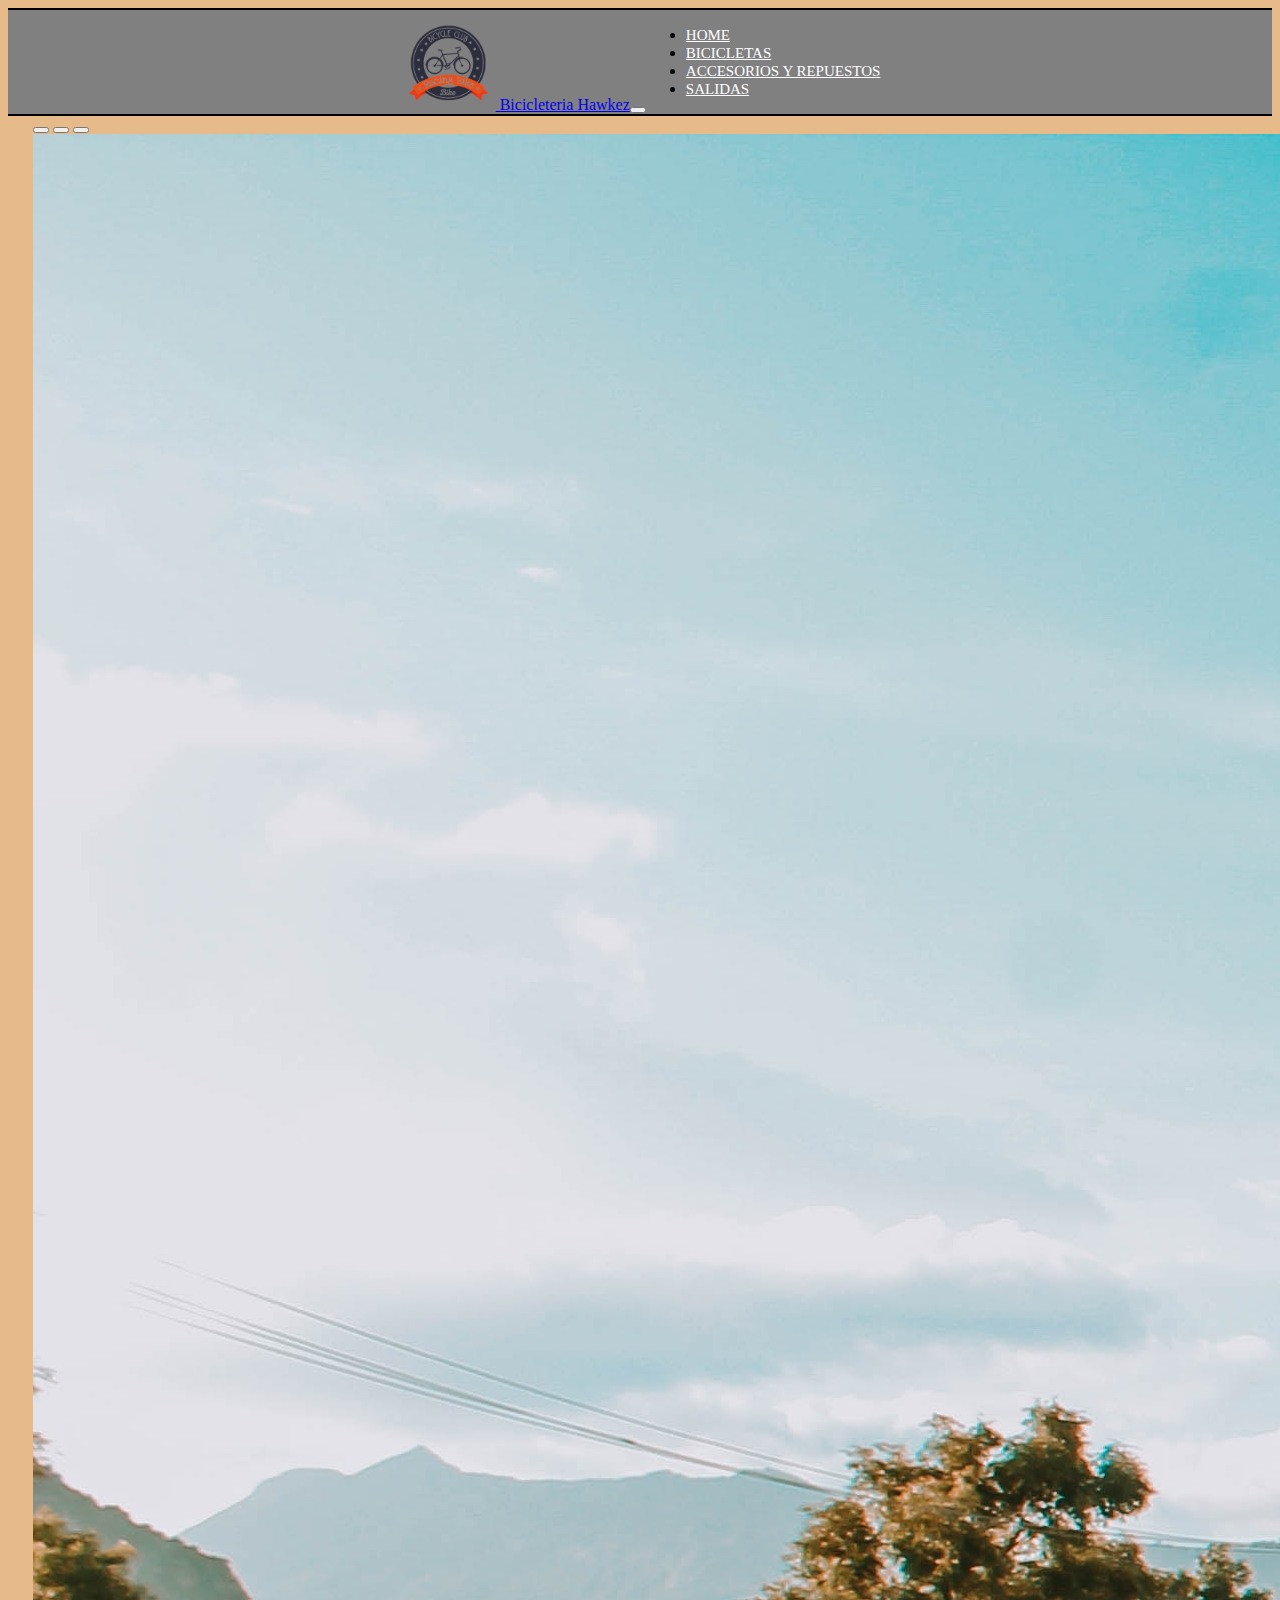
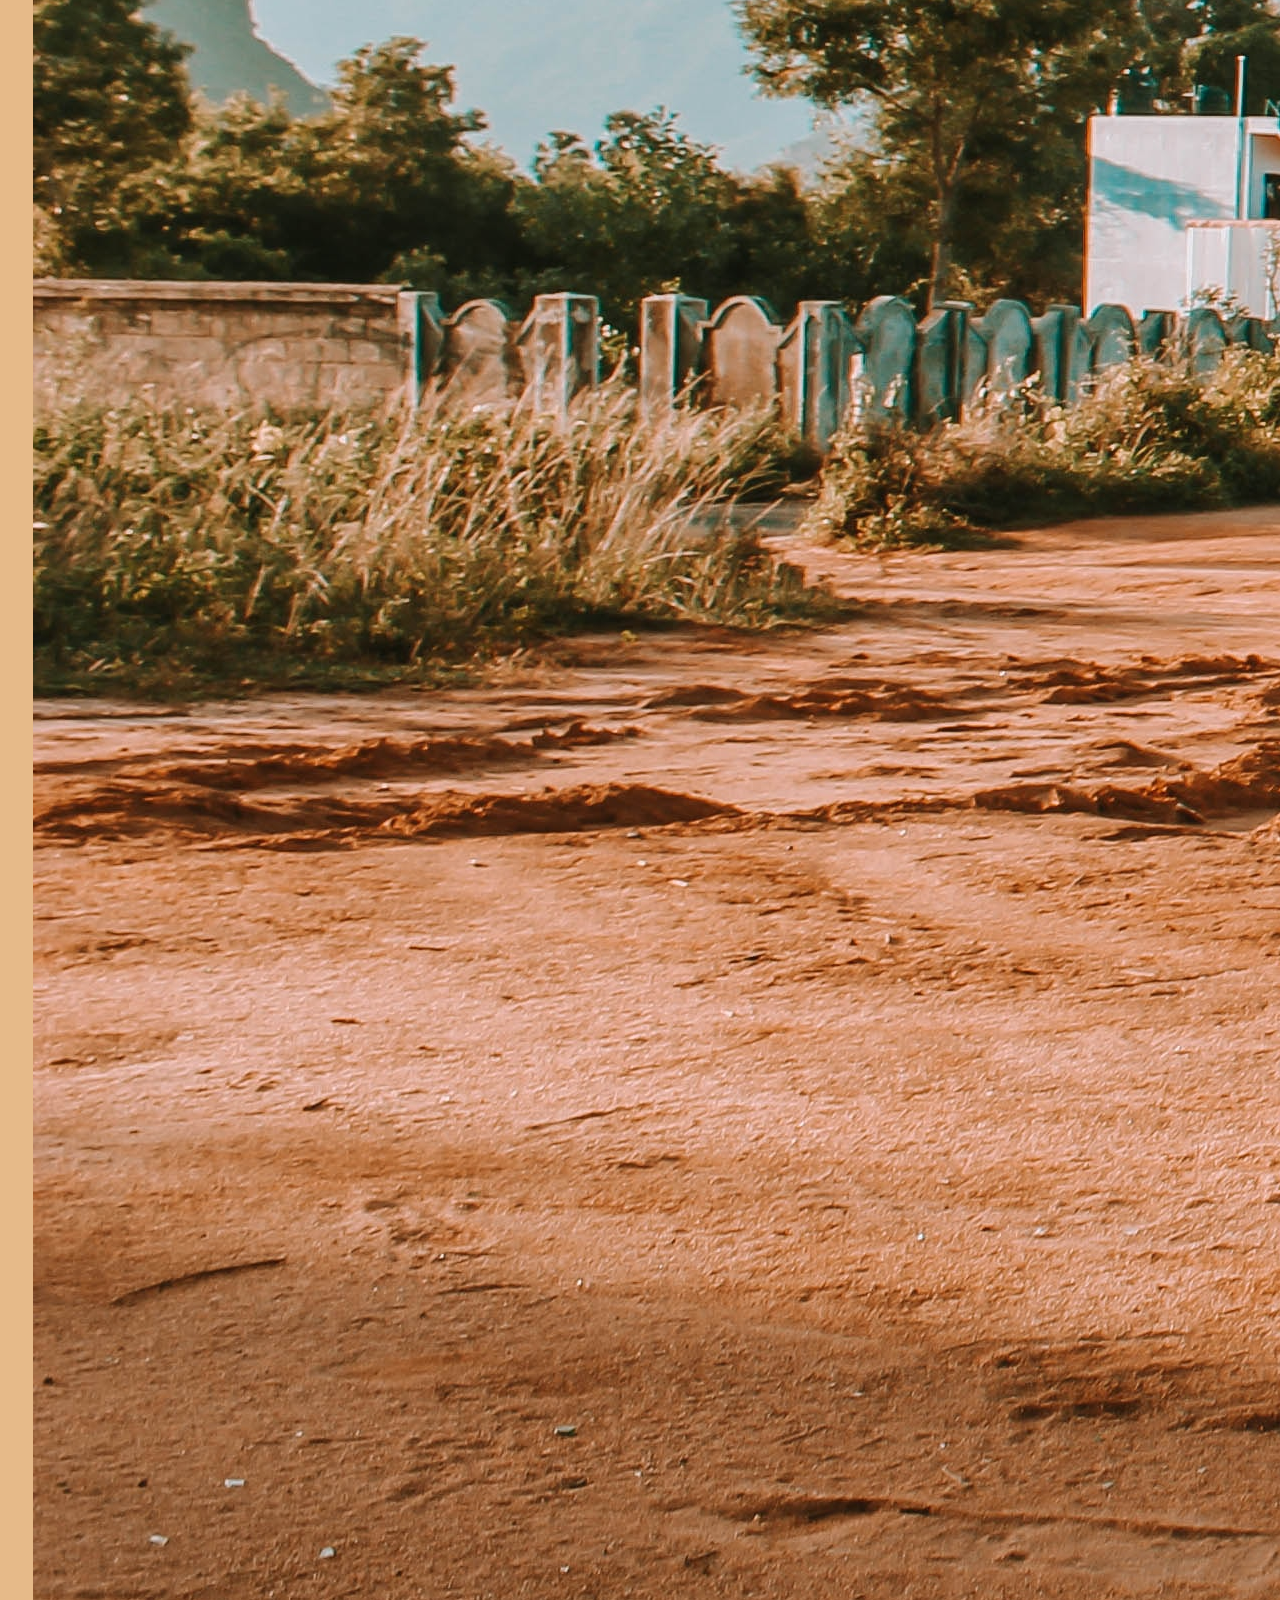
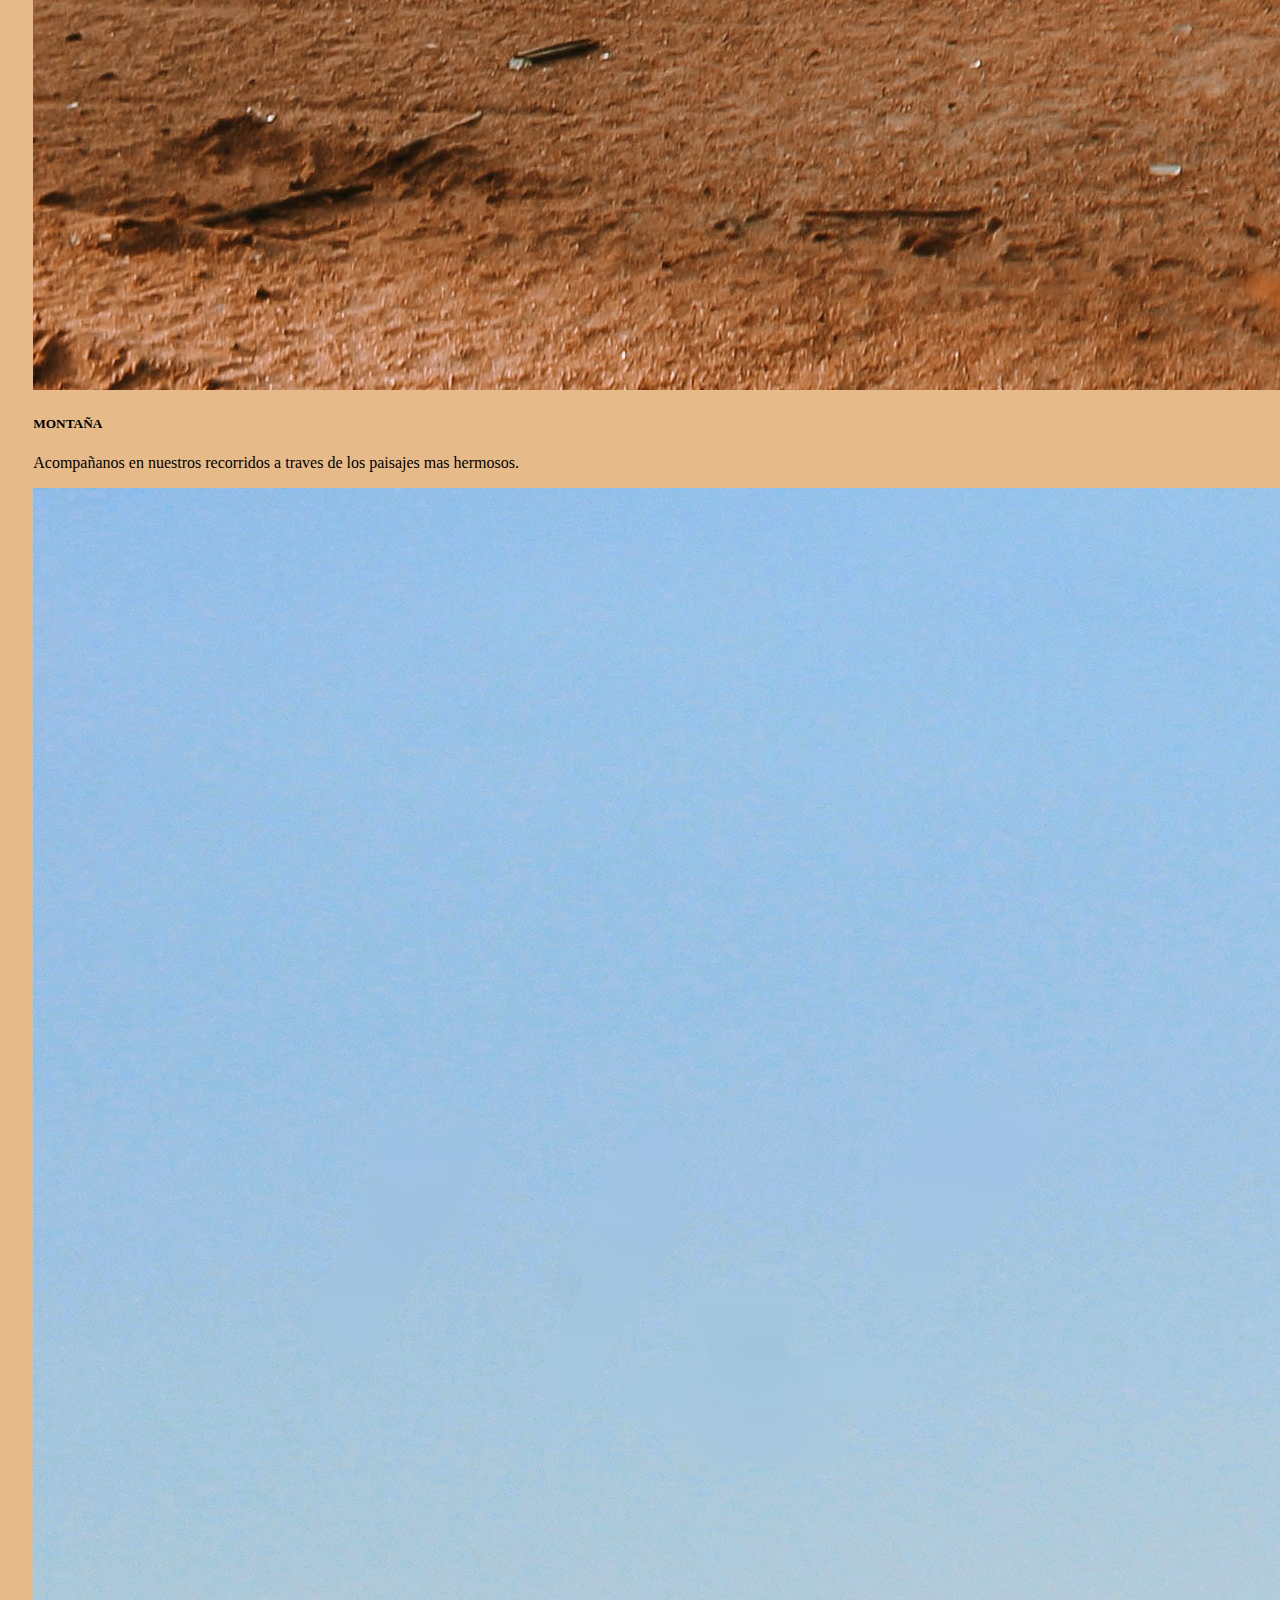
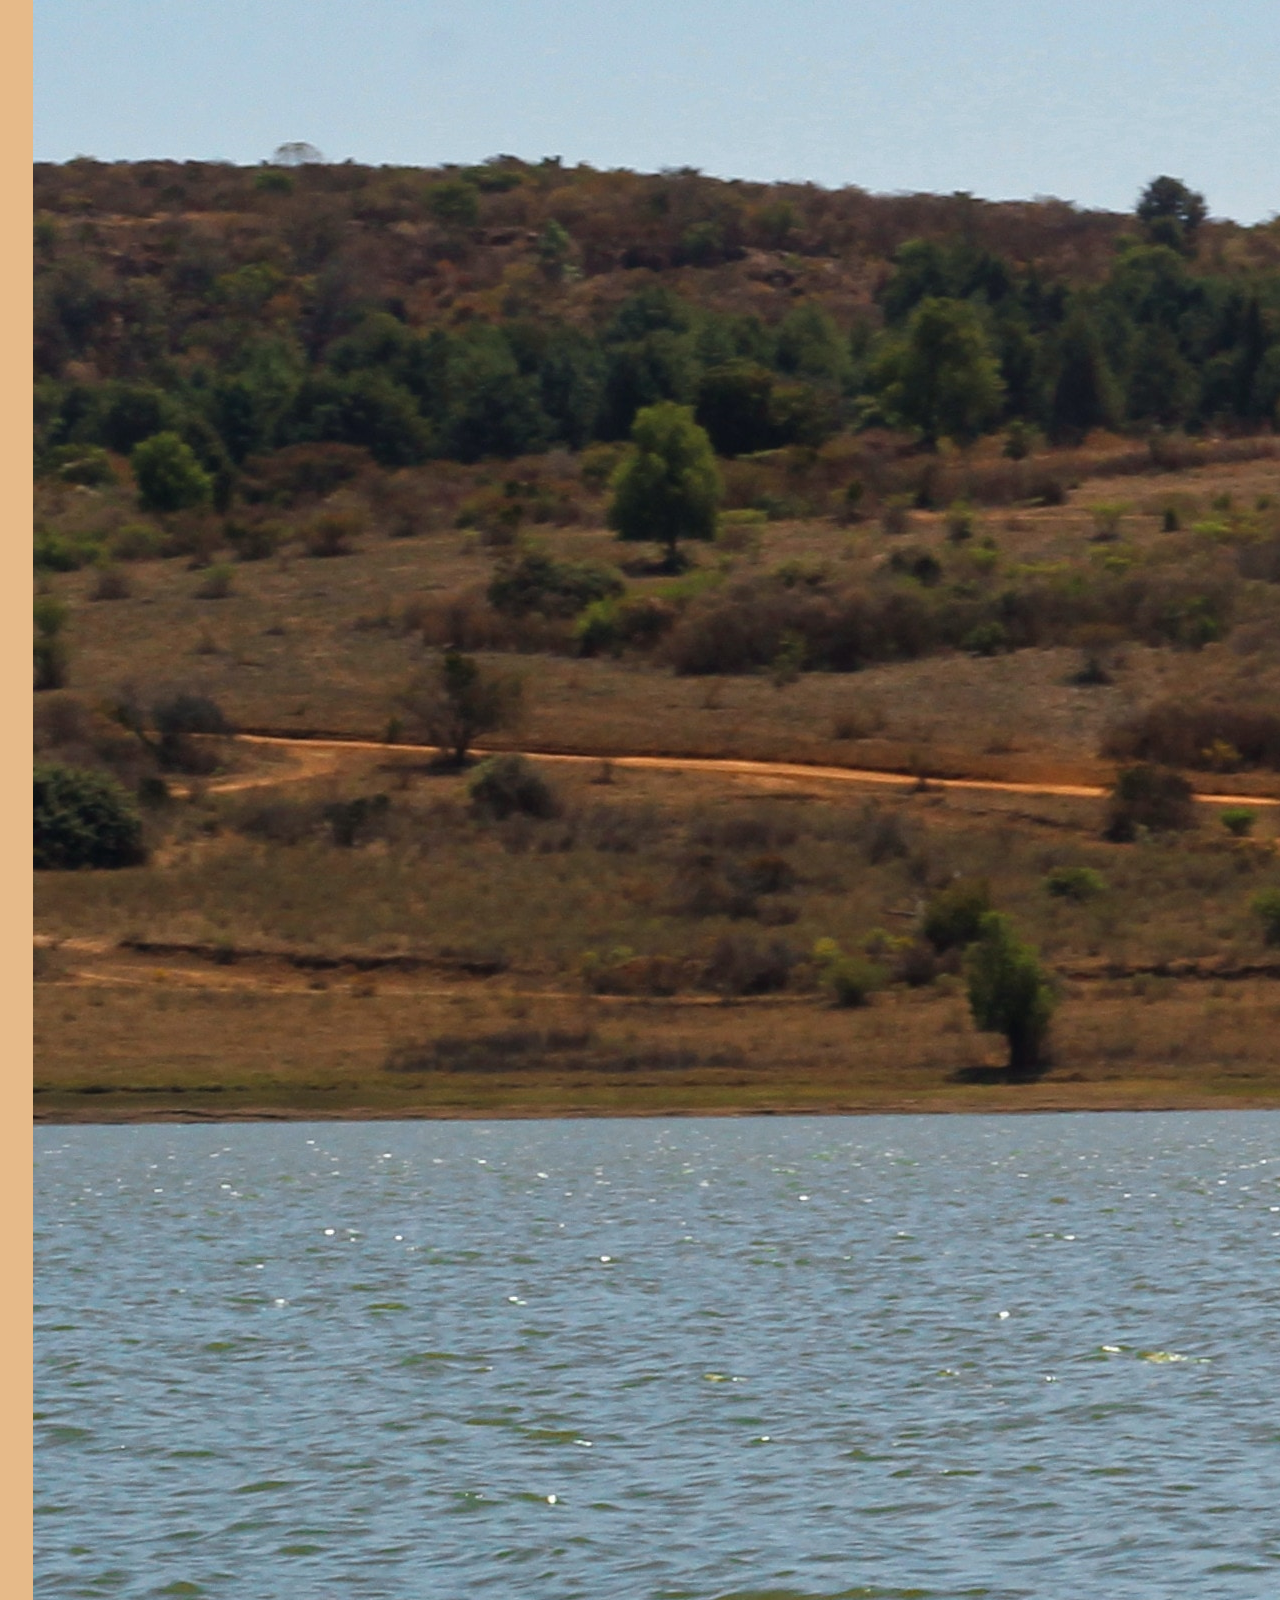
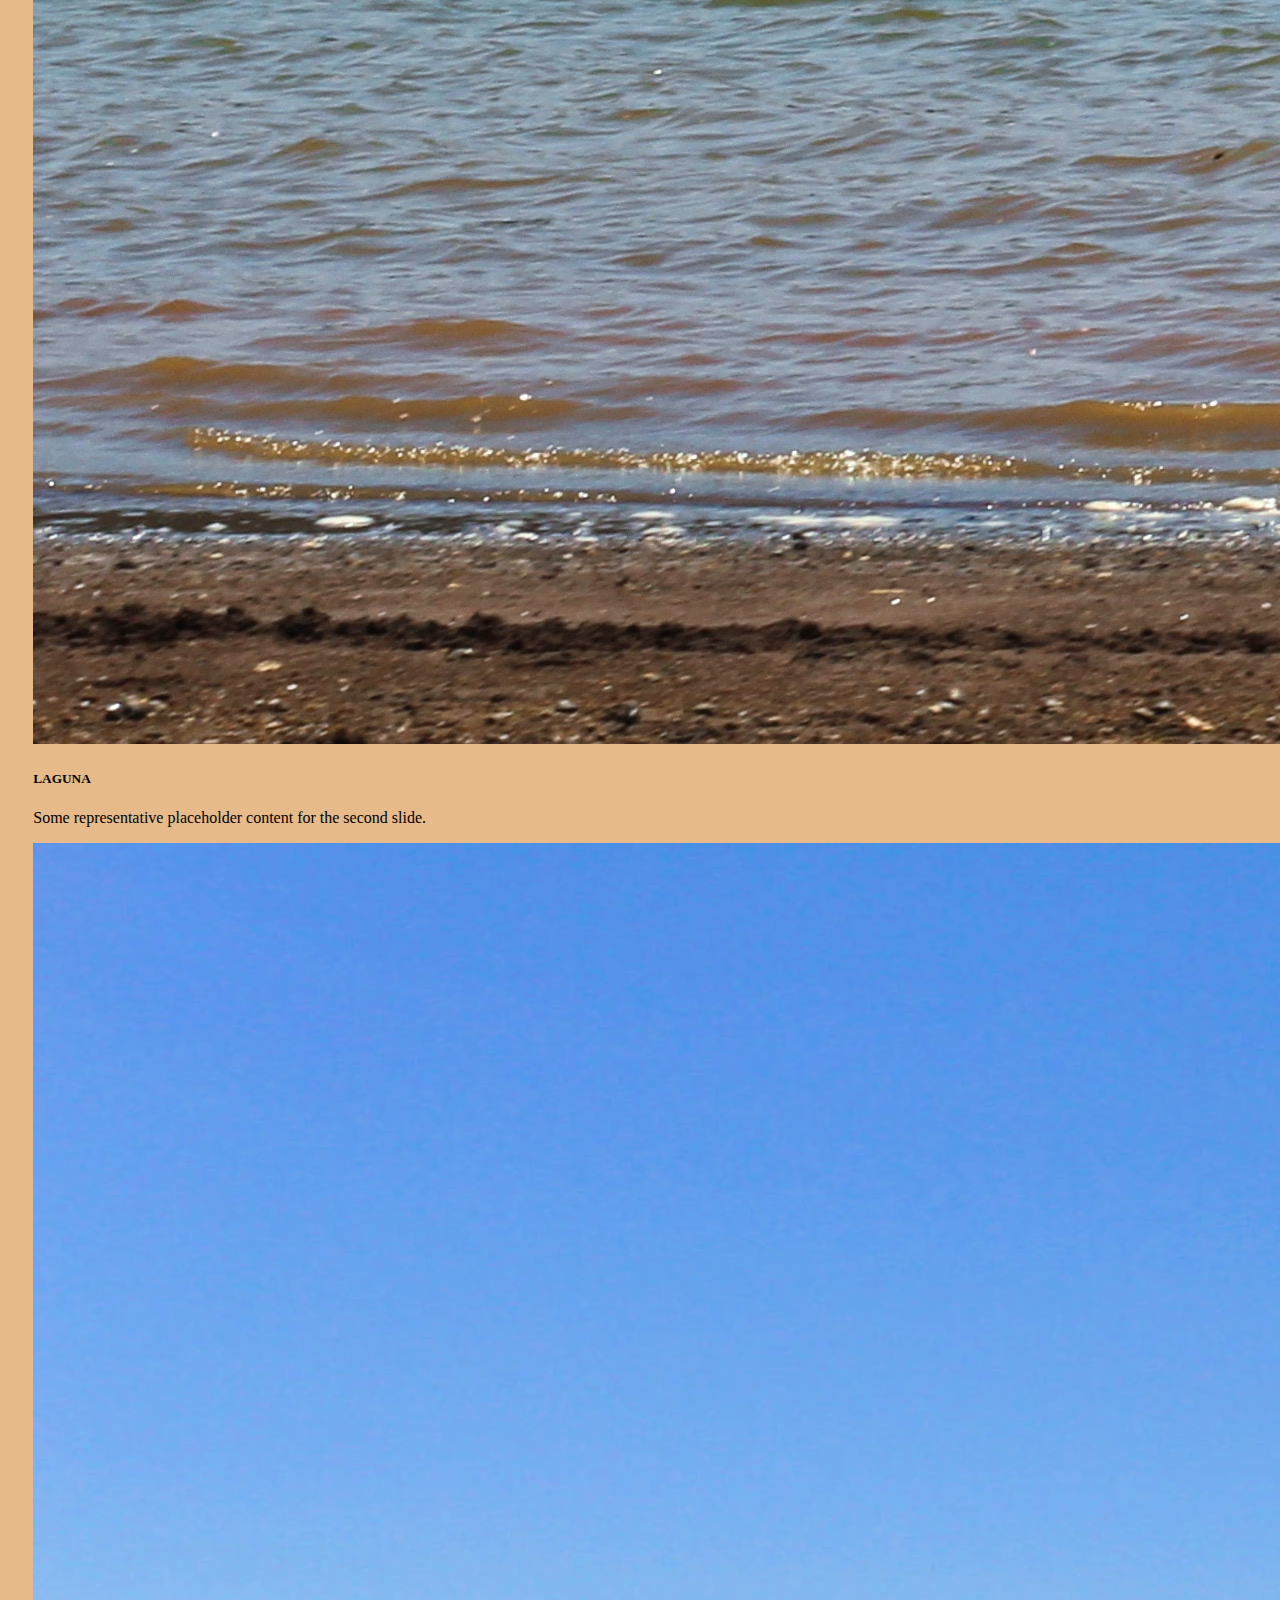
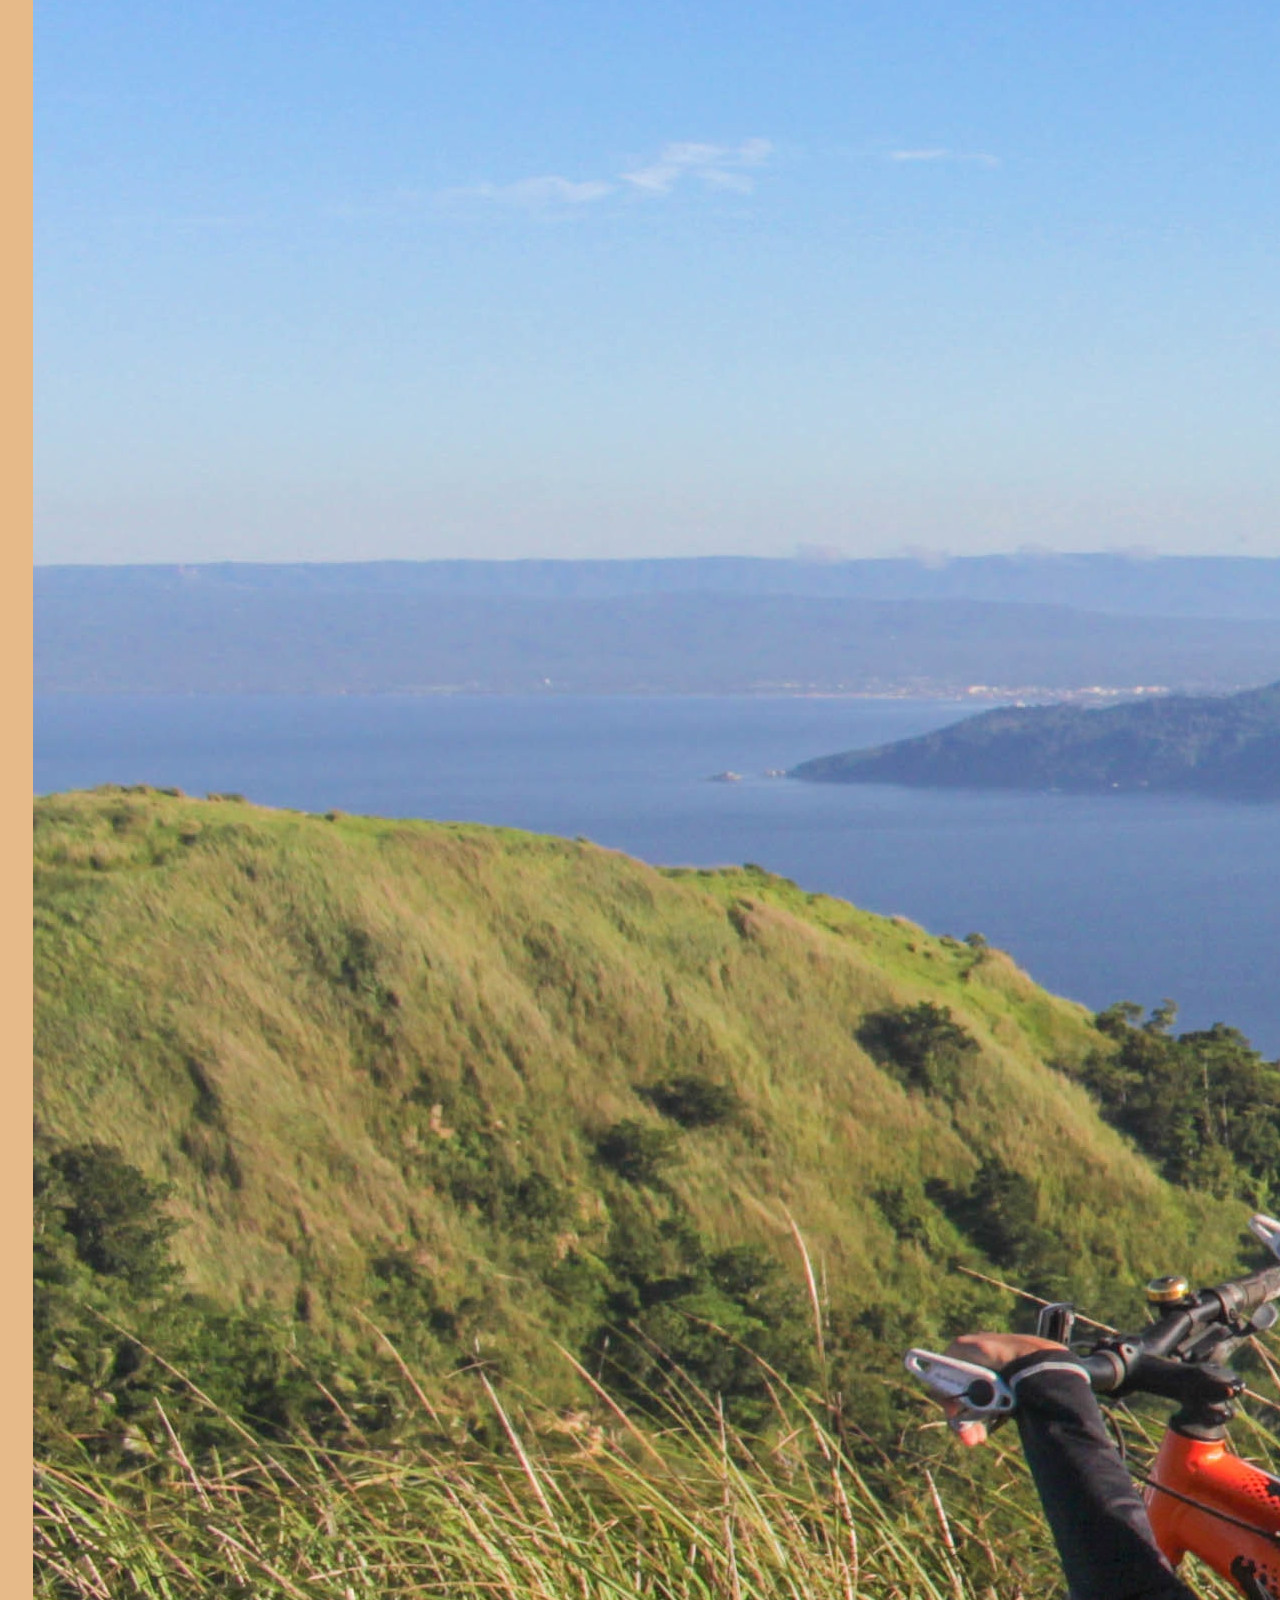
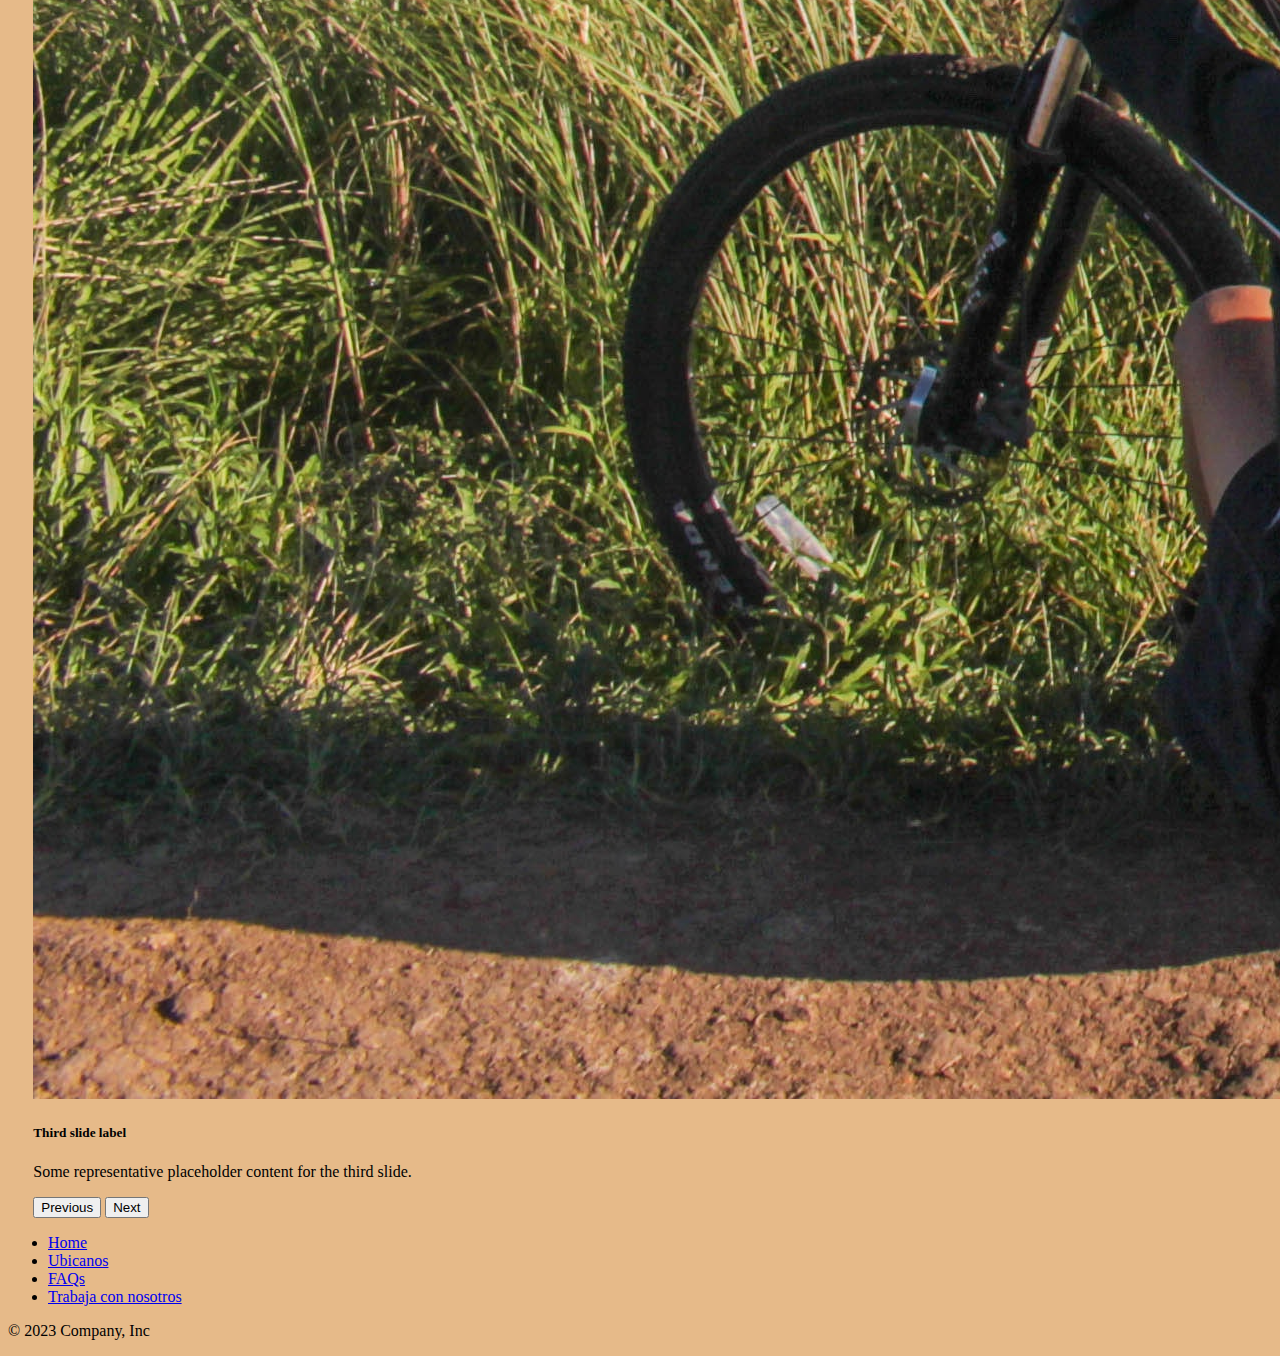
==== commit abc32766: "Mejore footer-mejore catalogo" ====
--- a/index.html
+++ b/index.html
@@ -2,124 +2,131 @@
 <html lang="en">
 
 <head>
-  <meta charset="UTF-8">
-  <meta name="viewport" content="width=device-width, initial-scale=1.0">
-  <title>Bicicleteria Hawkez</title>
-  <link rel="shortcut icon" href="img/logo.png" type="image/x-icon">
-  <link href="https://cdn.jsdelivr.net/npm/bootstrap@5.3.1/dist/css/bootstrap.min.css" rel="stylesheet"
-    integrity="sha384-4bw+/aepP/YC94hEpVNVgiZdgIC5+VKNBQNGCHeKRQN+PtmoHDEXuppvnDJzQIu9" crossorigin="anonymous">
-  <link rel="stylesheet" href="css/style.css">
+    <meta charset="UTF-8">
+    <meta name="viewport" content="width=device-width, initial-scale=1.0">
+    <title>Bicicleteria Hawkez</title>
+    <link rel="shortcut icon" href="img/logo.png" type="image/x-icon">
+    <link href="https://cdn.jsdelivr.net/npm/bootstrap@5.3.1/dist/css/bootstrap.min.css" rel="stylesheet"
+        integrity="sha384-4bw+/aepP/YC94hEpVNVgiZdgIC5+VKNBQNGCHeKRQN+PtmoHDEXuppvnDJzQIu9" crossorigin="anonymous">
+    <link rel="stylesheet" href="css/style.css">
 </head>
 
 
-<body class="container-fluid">
+<body class="pt-0">
 
-  <header class="navbar navbar-expand-lg">
+    <header class="navbar navbar-expand-lg pt-0 pb-0 borderNav">
 
-    <nav class="container-fluid navegador">
+        <nav class="container-fluid navegador">
 
-      <!-- LOGO EN NAVEGADOR -->
-      <a class="navbar-brand contLogo" href="index.html">
-        <img class="logo" src="img/logo.png" alt="logo bicicleteria hawkez">
-      </a>
-      <!-- FIN LOGO EN NAVEGADOR -->
+            <!-- LOGO EN NAVEGADOR -->
+            <a class="navbar-brand " href="index.html">
+                <img class="logo" src="img/logo.png" alt="logo bicicleteria hawkez">
+                Bicicleteria Hawkez
+            </a>
+            <!-- FIN LOGO EN NAVEGADOR -->
 
 
-      <!-- BOTON HAMBURGUESA -->
-      <div>
-        <button class="navbar-toggler" type="button" data-bs-toggle="collapse" data-bs-target="#navbarNav"
-          aria-controls="navbarNav" aria-expanded="false" aria-label="Toggle navigation">
-          <span class="navbar-toggler-icon"></span>
-        </button>
-      </div>
-      <!-- FIN BOTON HAMBURGUESA -->
+            <!-- BOTON HAMBURGUESA -->
+            <div>
+                <button class="navbar-toggler" type="button" data-bs-toggle="collapse" data-bs-target="#navbarNav"
+                    aria-controls="navbarNav" aria-expanded="false" aria-label="Toggle navigation">
+                    <span class="navbar-toggler-icon"></span>
+                </button>
+            </div>
+            <!-- FIN BOTON HAMBURGUESA -->
 
 
-      <!-- LISTADO DE NAVEGACION -->
-      <nav class="collapse navbar-collapse navegador" id="navbarNav">
-        <ul class="navbar-nav">
-          <li class="nav-item">
-            <a class="nav-link" href="index.html">Home</a>
-          </li>
-          <li class="nav-item">
-            <a class="nav-link" href="html/bicicletas.html">Bicicletas</a>
-          </li>
-          <li class="nav-item">
-            <a class="nav-link" href="html/accesoriosyrepuestos.html">Accesorios y repuestos</a>
-          </li>
-          <li class="nav-item">
-            <a class="nav-link" href="html/salidas.html">Salidas</a>
-          </li>
-        </ul>
-      </nav>
-      <!-- FIN LISTADO DE NAVEGACION -->
+            <!-- LISTADO DE NAVEGACION -->
+            <nav class="collapse navbar-collapse navegador" id="navbarNav">
+                <ul class="navbar-nav text-center">
+                    <li class="nav-item">
+                        <a class="nav-link colorText ms-0 letra" href="index.html">Home</a>
+                    </li>
+                    <li class="nav-item">
+                        <a class="nav-link colorText ms-3 letra" href="html/bicicletas.html">Bicicletas</a>
+                    </li>
+                    <li class="nav-item">
+                        <a class="nav-link colorText ms-3 letra" href="html/accesoriosyrepuestos.html">Accesorios y
+                            repuestos</a>
+                    </li>
+                    <li class="nav-item">
+                        <a class="nav-link colorText ms-3 letra" href="html/salidas.html">Salidas</a>
+                    </li>
+                </ul>
+            </nav>
+            <!-- FIN LISTADO DE NAVEGACION -->
 
-    </nav>
-  </header>
+        </nav>
+    </header>
 
-  <section>
-    <div id="carouselExampleCaptions" class="carousel slide">
-      <div class="carousel-indicators">
-        <button type="button" data-bs-target="#carouselExampleCaptions" data-bs-slide-to="0" class="active"
-          aria-current="true" aria-label="Slide 1"></button>
-        <button type="button" data-bs-target="#carouselExampleCaptions" data-bs-slide-to="1"
-          aria-label="Slide 2"></button>
-        <button type="button" data-bs-target="#carouselExampleCaptions" data-bs-slide-to="2"
-          aria-label="Slide 3"></button>
-      </div>
-      <div class="carousel-inner imgCarousel">
-        <div class="carousel-item active">
-          <img src="img/paseo2.jpg" class="d-block w-100" alt="...">
-          <div class="carousel-caption d-none d-md-block">
-            <h5>First slide label</h5>
-            <p>Some representative placeholder content for the first slide.</p>
-          </div>
+    <section class="containe-fluid mt-3 margenesCarousel">
+        <div id="carouselExampleCaptions" class="carousel slide">
+            <div class="carousel-indicators">
+
+                <button type="button" data-bs-target="#carouselExampleCaptions" data-bs-slide-to="0" class="active"
+                    aria-current="true" aria-label="Slide 1"></button>
+                <button type="button" data-bs-target="#carouselExampleCaptions" data-bs-slide-to="1"
+                    aria-label="Slide 2"></button>
+                <button type="button" data-bs-target="#carouselExampleCaptions" data-bs-slide-to="2"
+                    aria-label="Slide 3"></button>
+            </div>
+            <div class="carousel-inner imgCarousel">
+                <div class="carousel-item active">
+                    <img src="img/paseo2.jpg" class="d-block w-100" alt="Bicicleta con fondo de montañas">
+                    <div class="carousel-caption d-none d-md-block">
+                        <h5>MONTAÑA</h5>
+                        <p>Acompañanos en nuestros recorridos a traves de los paisajes mas hermosos.</p>
+                    </div>
+                </div>
+                <div class="carousel-item imgCarousel">
+                    <img src="img/paseo3.jpg" class="d-block w-100" alt="Laguna con persona andando en bicicleta">
+                    <div class="carousel-caption d-none d-md-block">
+                        <h5>LAGUNA</h5>
+                        <p>Some representative placeholder content for the second slide.</p>
+                    </div>
+                </div>
+                <div class="carousel-item imgCarousel">
+                    <img src="img/paseo1.jpg" class="d-block w-100"
+                        alt="Hombre sentado en la montaña mirando al horizonte">
+                    <div class="carousel-caption d-none d-md-block">
+                        <h5>Third slide label</h5>
+                        <p>Some representative placeholder content for the third slide.</p>
+                    </div>
+                </div>
+            </div>
+            <button class="carousel-control-prev" type="button" data-bs-target="#carouselExampleCaptions"
+                data-bs-slide="prev">
+                <span class="carousel-control-prev-icon" aria-hidden="true"></span>
+                <span class="visually-hidden">Previous</span>
+            </button>
+            <button class="carousel-control-next" type="button" data-bs-target="#carouselExampleCaptions"
+                data-bs-slide="next">
+                <span class="carousel-control-next-icon" aria-hidden="true"></span>
+                <span class="visually-hidden">Next</span>
+            </button>
         </div>
-        <div class="carousel-item imgCarousel">
-          <img src="img/paseo2.jpg" class="d-block w-100" alt="...">
-          <div class="carousel-caption d-none d-md-block">
-            <h5>Second slide label</h5>
-            <p>Some representative placeholder content for the second slide.</p>
-          </div>
-        </div>
-        <div class="carousel-item imgCarousel">
-          <img src="img/paseo2.jpg" class="d-block w-100" alt="promocion">
-          <div class="carousel-caption d-none d-md-block">
-            <h5>Third slide label</h5>
-            <p>Some representative placeholder content for the third slide.</p>
-          </div>
-        </div>
-      </div>
-      <button class="carousel-control-prev" type="button" data-bs-target="#carouselExampleCaptions"
-        data-bs-slide="prev">
-        <span class="carousel-control-prev-icon" aria-hidden="true"></span>
-        <span class="visually-hidden">Previous</span>
-      </button>
-      <button class="carousel-control-next" type="button" data-bs-target="#carouselExampleCaptions"
-        data-bs-slide="next">
-        <span class="carousel-control-next-icon" aria-hidden="true"></span>
-        <span class="visually-hidden">Next</span>
-      </button>
-    </div>
-  </section>
+    </section>
 
-  
-    <div class="container">
-      <footer class="py-3 my-4">
+
+
+    <footer class="py-3 my-4">
         <ul class="nav justify-content-center border-bottom pb-3 mb-3">
-          <li class="nav-item"><a href="index.html" class="nav-link px-2 text-body-secondary">Home</a></li>
-          <li class="nav-item"><a href="https://www.google.com/maps/place/Butteler,+C1424+CABA/@-34.6396502,-58.4267797,17z/data=!3m1!4b1!4m6!3m5!1s0x95bccba5f502ad3f:0x506320400eeca441!8m2!3d-34.6396546!4d-58.4242048!16s%2Fg%2F12q4q055q?hl=es&entry=ttu" class="nav-link px-2 text-body-secondary">Ubicanos</a></li>
-          <li class="nav-item"><a href="#" class="nav-link px-2 text-body-secondary">FAQs</a></li>
-          <li class="nav-item"><a href="html/empleo.html" class="nav-link px-2 text-body-secondary">Trabaja con nosotros</a></li>
+            <li class="nav-item"><a href="index.html" class="nav-link px-2 text-body-secondary">Home</a></li>
+            <li class="nav-item"><a
+                    href="https://www.google.com/maps/place/Butteler,+C1424+CABA/@-34.6396502,-58.4267797,17z/data=!3m1!4b1!4m6!3m5!1s0x95bccba5f502ad3f:0x506320400eeca441!8m2!3d-34.6396546!4d-58.4242048!16s%2Fg%2F12q4q055q?hl=es&entry=ttu"
+                    class="nav-link px-2 text-body-secondary">Ubicanos</a></li>
+            <li class="nav-item"><a href="#" class="nav-link px-2 text-body-secondary">FAQs</a></li>
+            <li class="nav-item"><a href="html/empleo.html" class="nav-link px-2 text-body-secondary">Trabaja con
+                    nosotros</a></li>
         </ul>
         <p class="text-center text-body-secondary">&copy; 2023 Company, Inc</p>
-      </footer>
-    </div>
+    </footer>
+
 
 
     <script src="https://cdn.jsdelivr.net/npm/bootstrap@5.3.1/dist/js/bootstrap.bundle.min.js"
-      integrity="sha384-HwwvtgBNo3bZJJLYd8oVXjrBZt8cqVSpeBNS5n7C8IVInixGAoxmnlMuBnhbgrkm"
-      crossorigin="anonymous"></script>
+        integrity="sha384-HwwvtgBNo3bZJJLYd8oVXjrBZt8cqVSpeBNS5n7C8IVInixGAoxmnlMuBnhbgrkm"
+        crossorigin="anonymous"></script>
 </body>
 
 </html>--- a/css/style.css
+++ b/css/style.css
@@ -4,7 +4,7 @@
 
 
 .logo {
-    width: 5rem;
+    width: 6rem;
 }
 
 .navegador {
@@ -21,3 +21,45 @@
 section img {
     height: 20%rem;
 }
+
+.recuadro{
+    padding: 20px;
+    display: flex;
+    flex-direction: column;
+    justify-content: left;
+    background-color: gray;
+    margin: 10px;
+}
+.recuadro label{
+    text-transform: uppercase;
+    margin: 10px 0px 3px 0px;
+}
+
+.recuadro input{
+    border: 2px solid black;
+    border-radius: 5px;
+    margin-right: 75%;
+}
+
+#legend{
+    margin-left: 10px;
+ }
+
+.colorText{
+    color: white;
+}
+
+.letra{
+    text-transform: uppercase;
+    font-size: 15px;
+}
+
+.borderNav{
+    border-top: 2px solid black;
+    border-bottom: 2px solid black;
+}
+
+.margenesCarousel{
+    padding-left: 2%;
+    padding-right:2%;
+}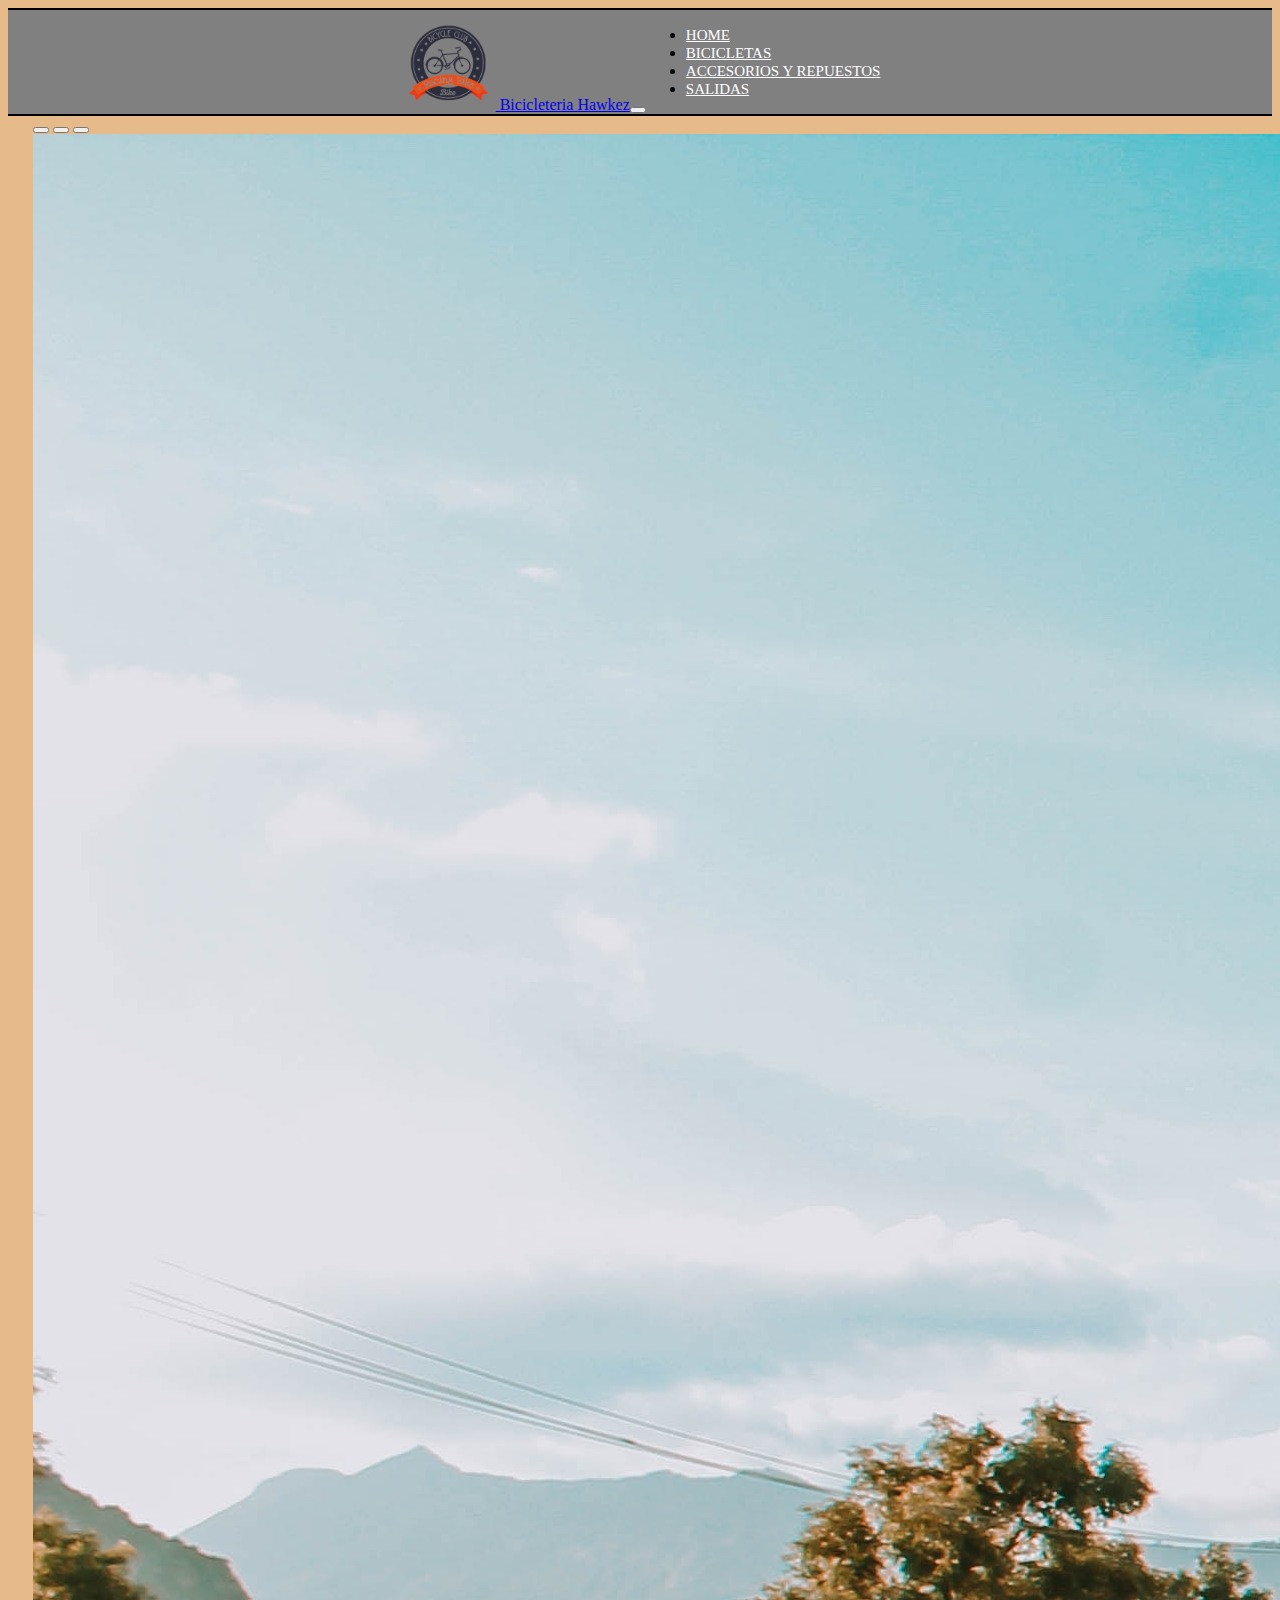
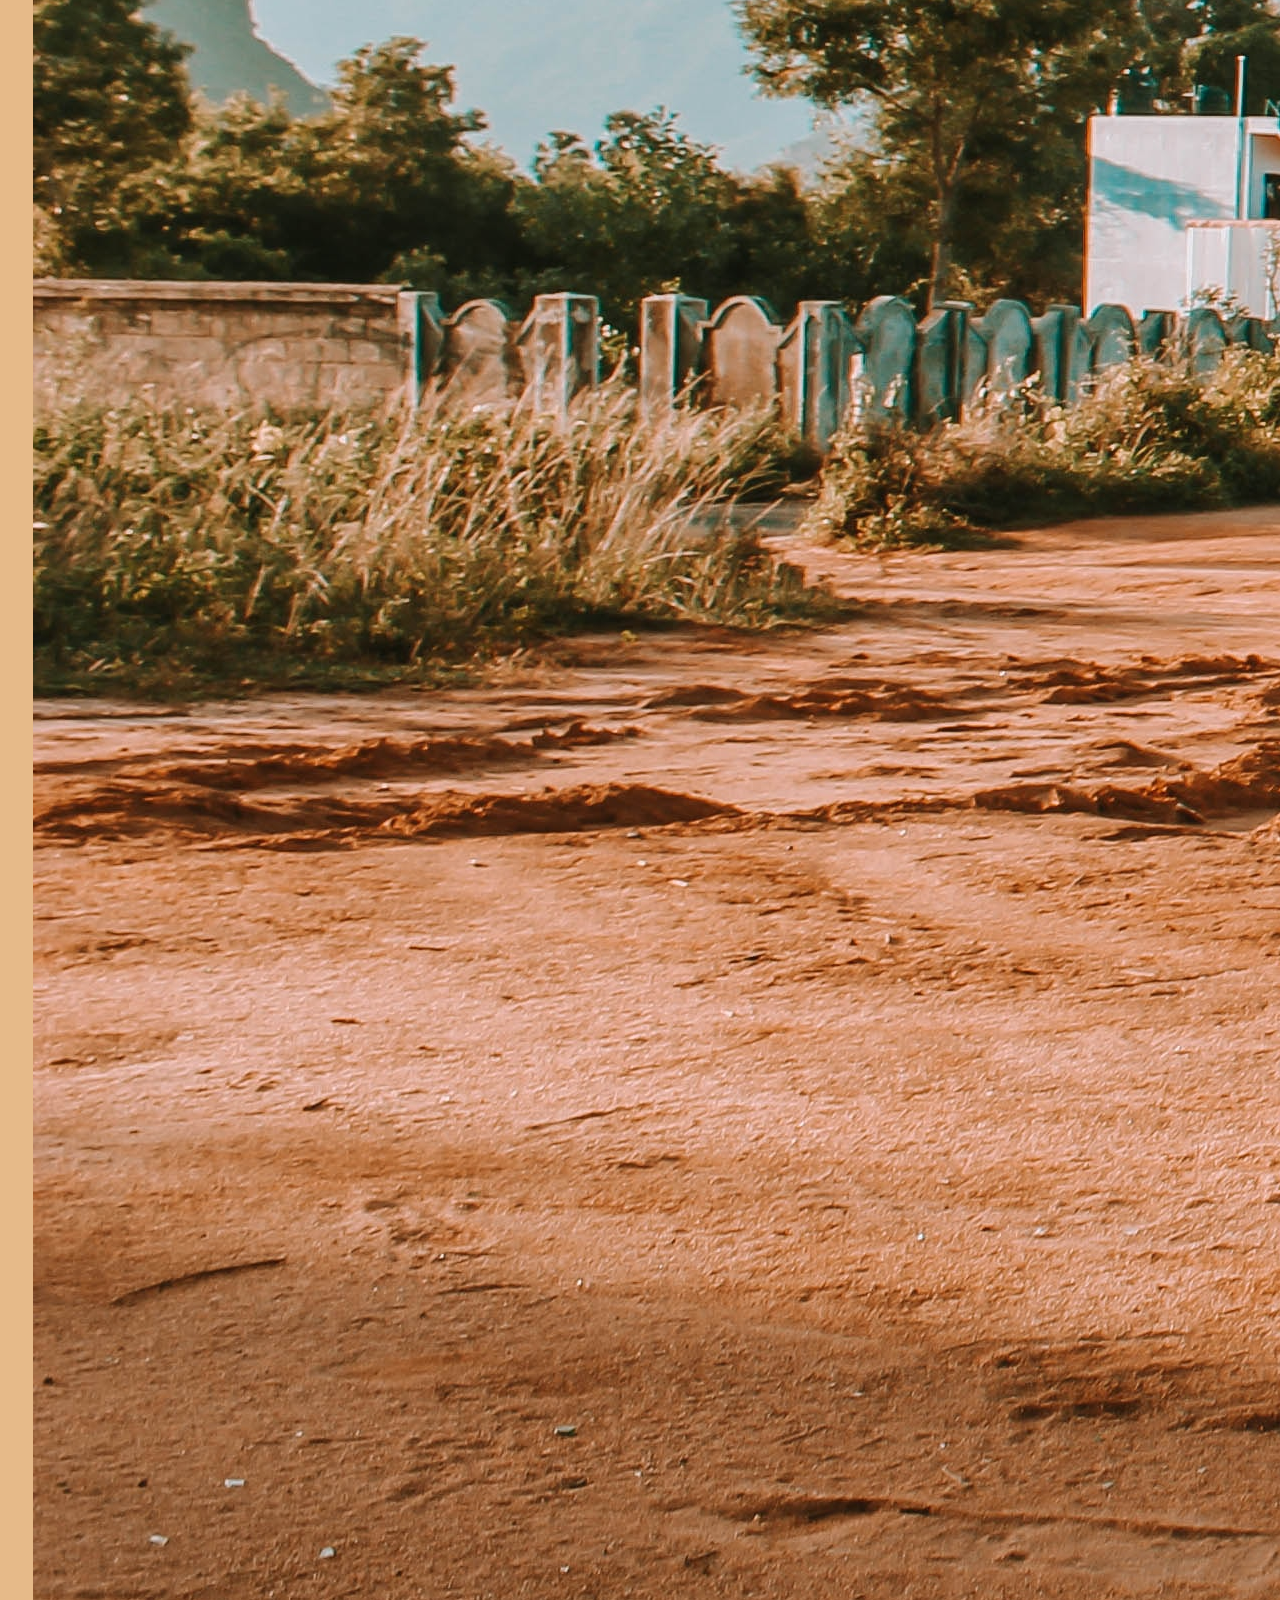
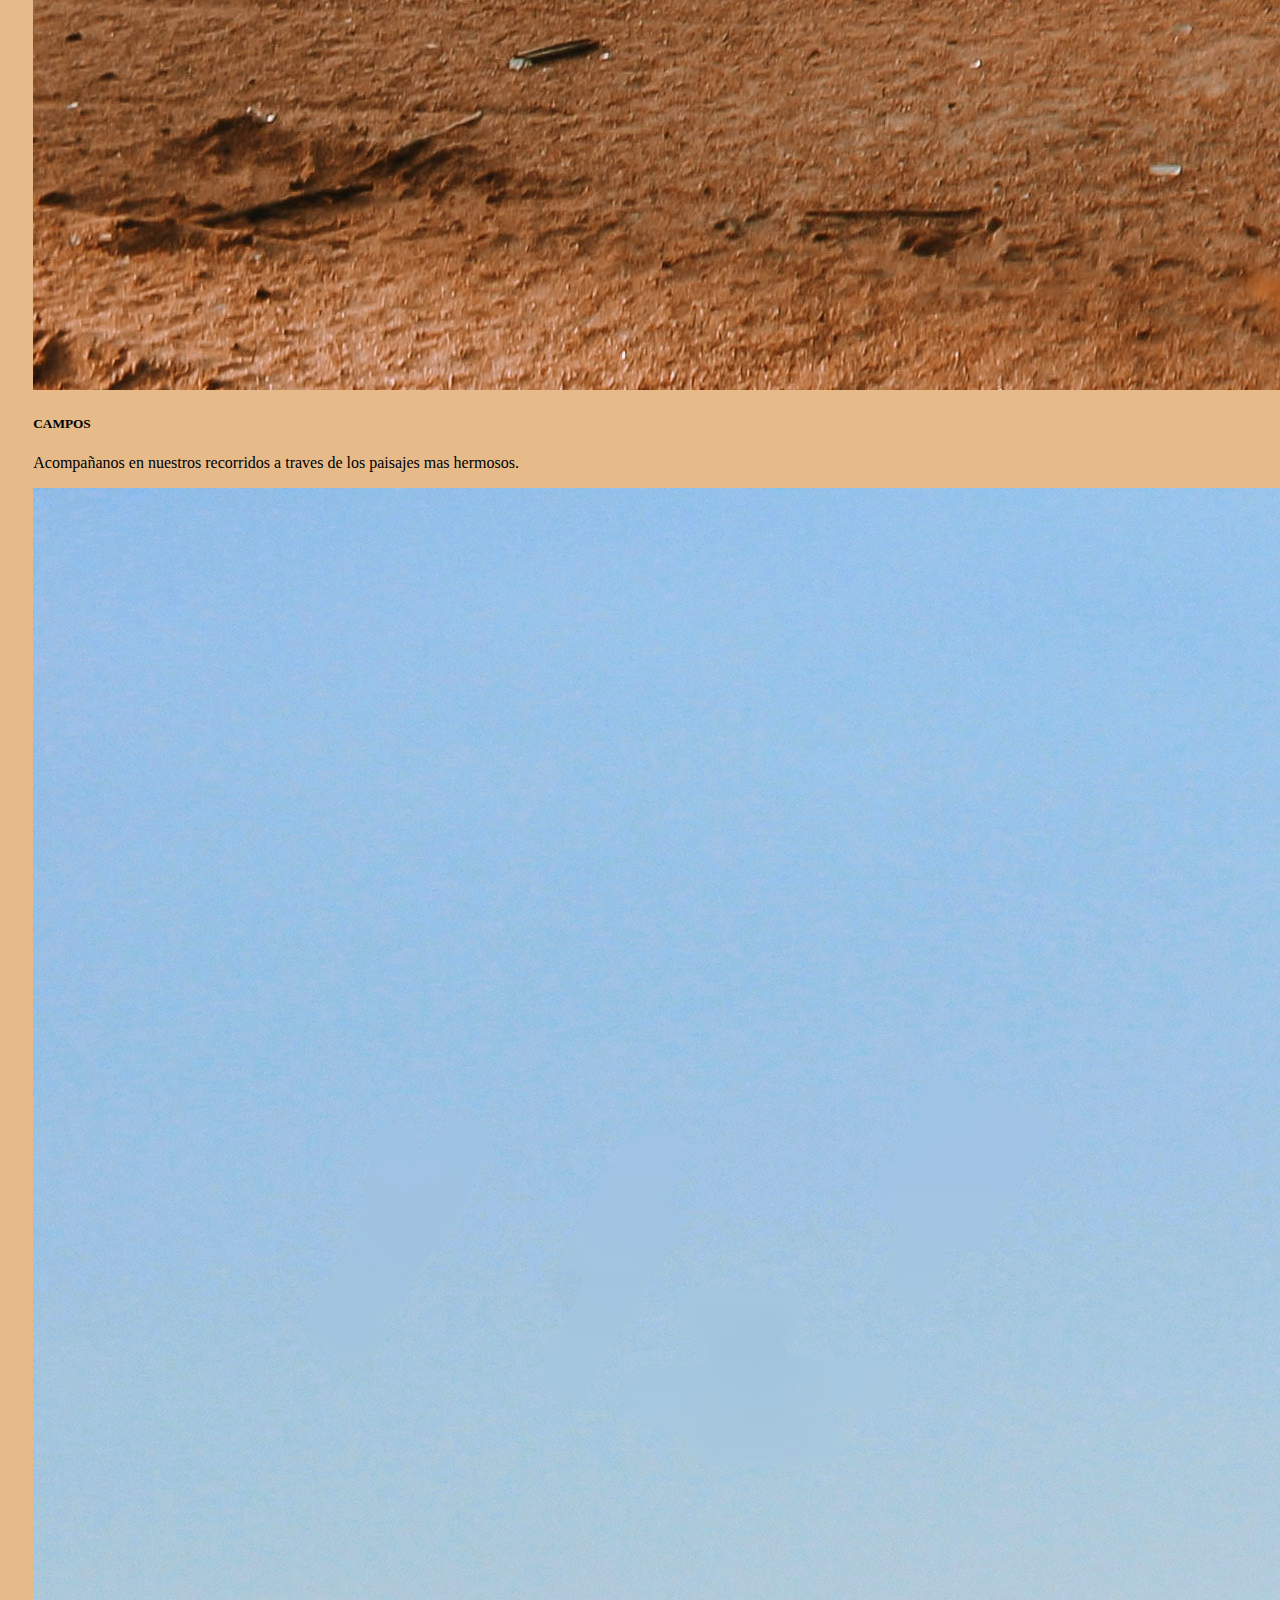
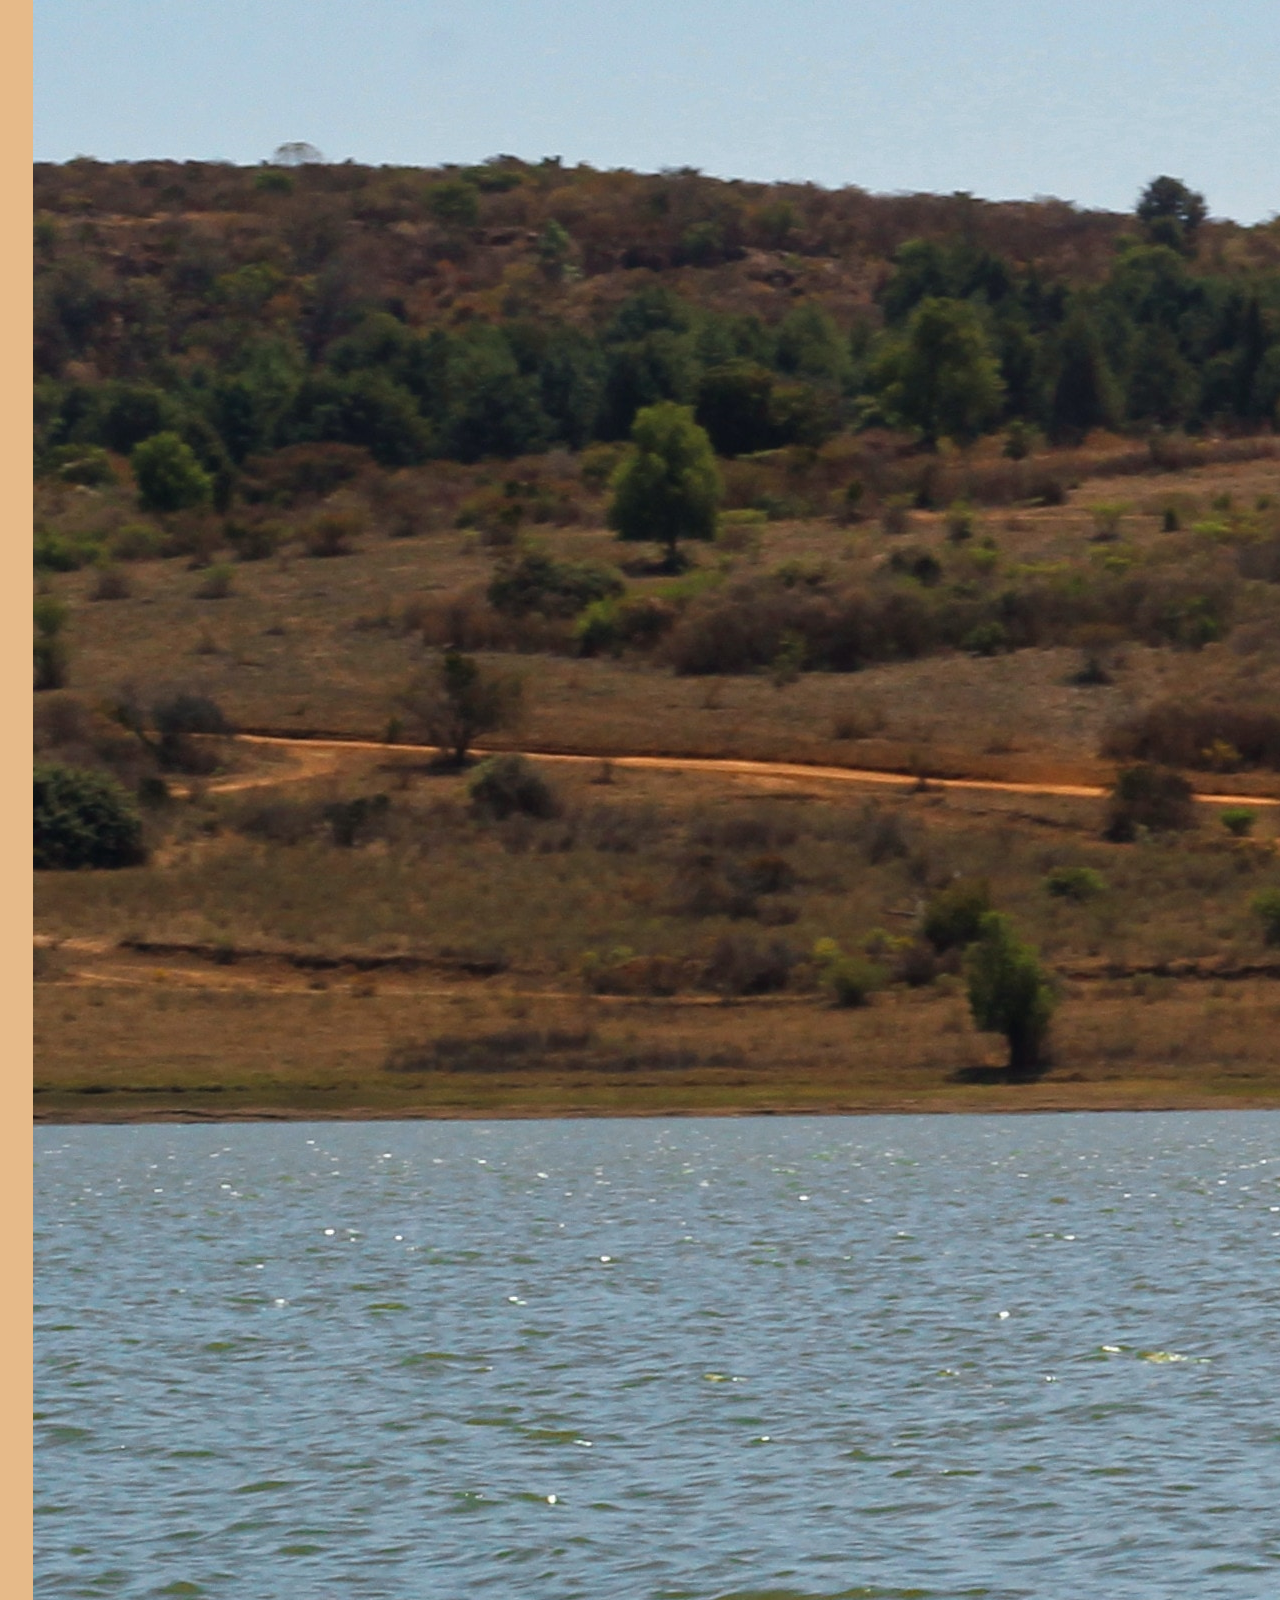
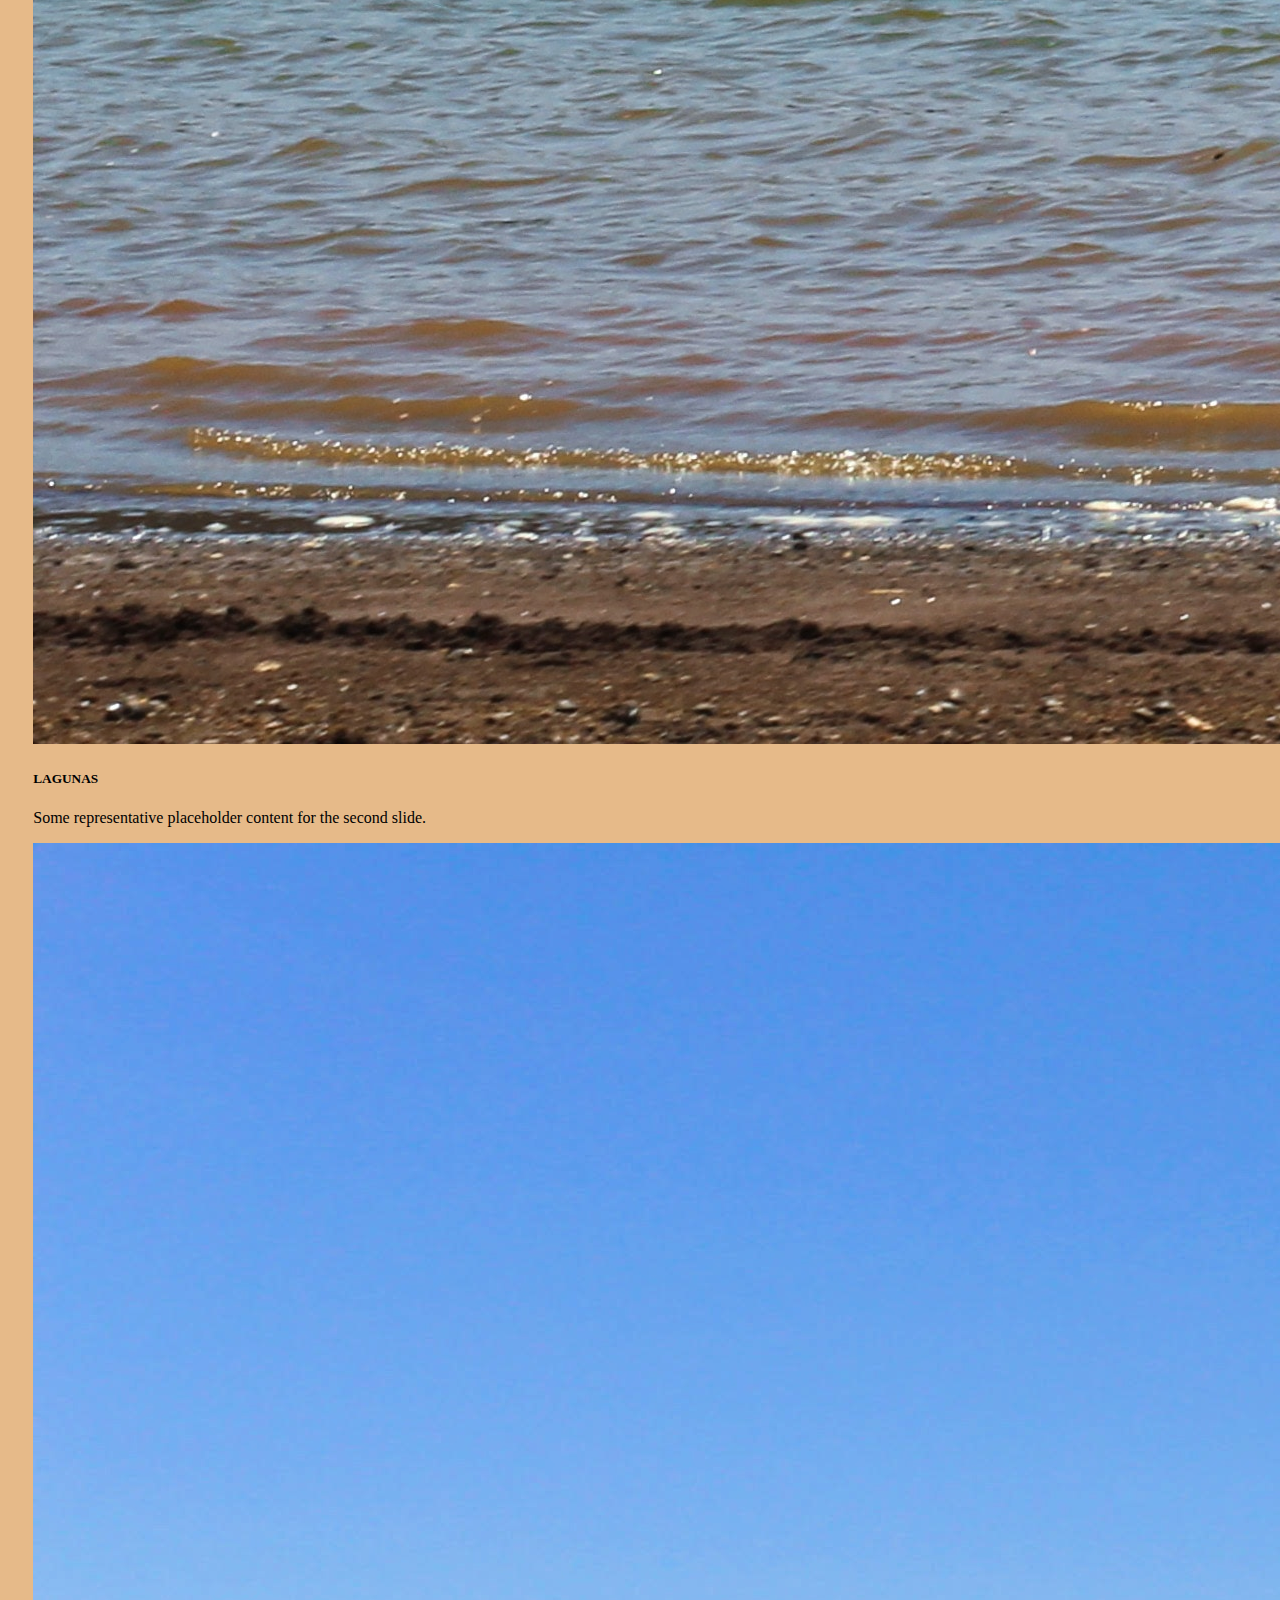
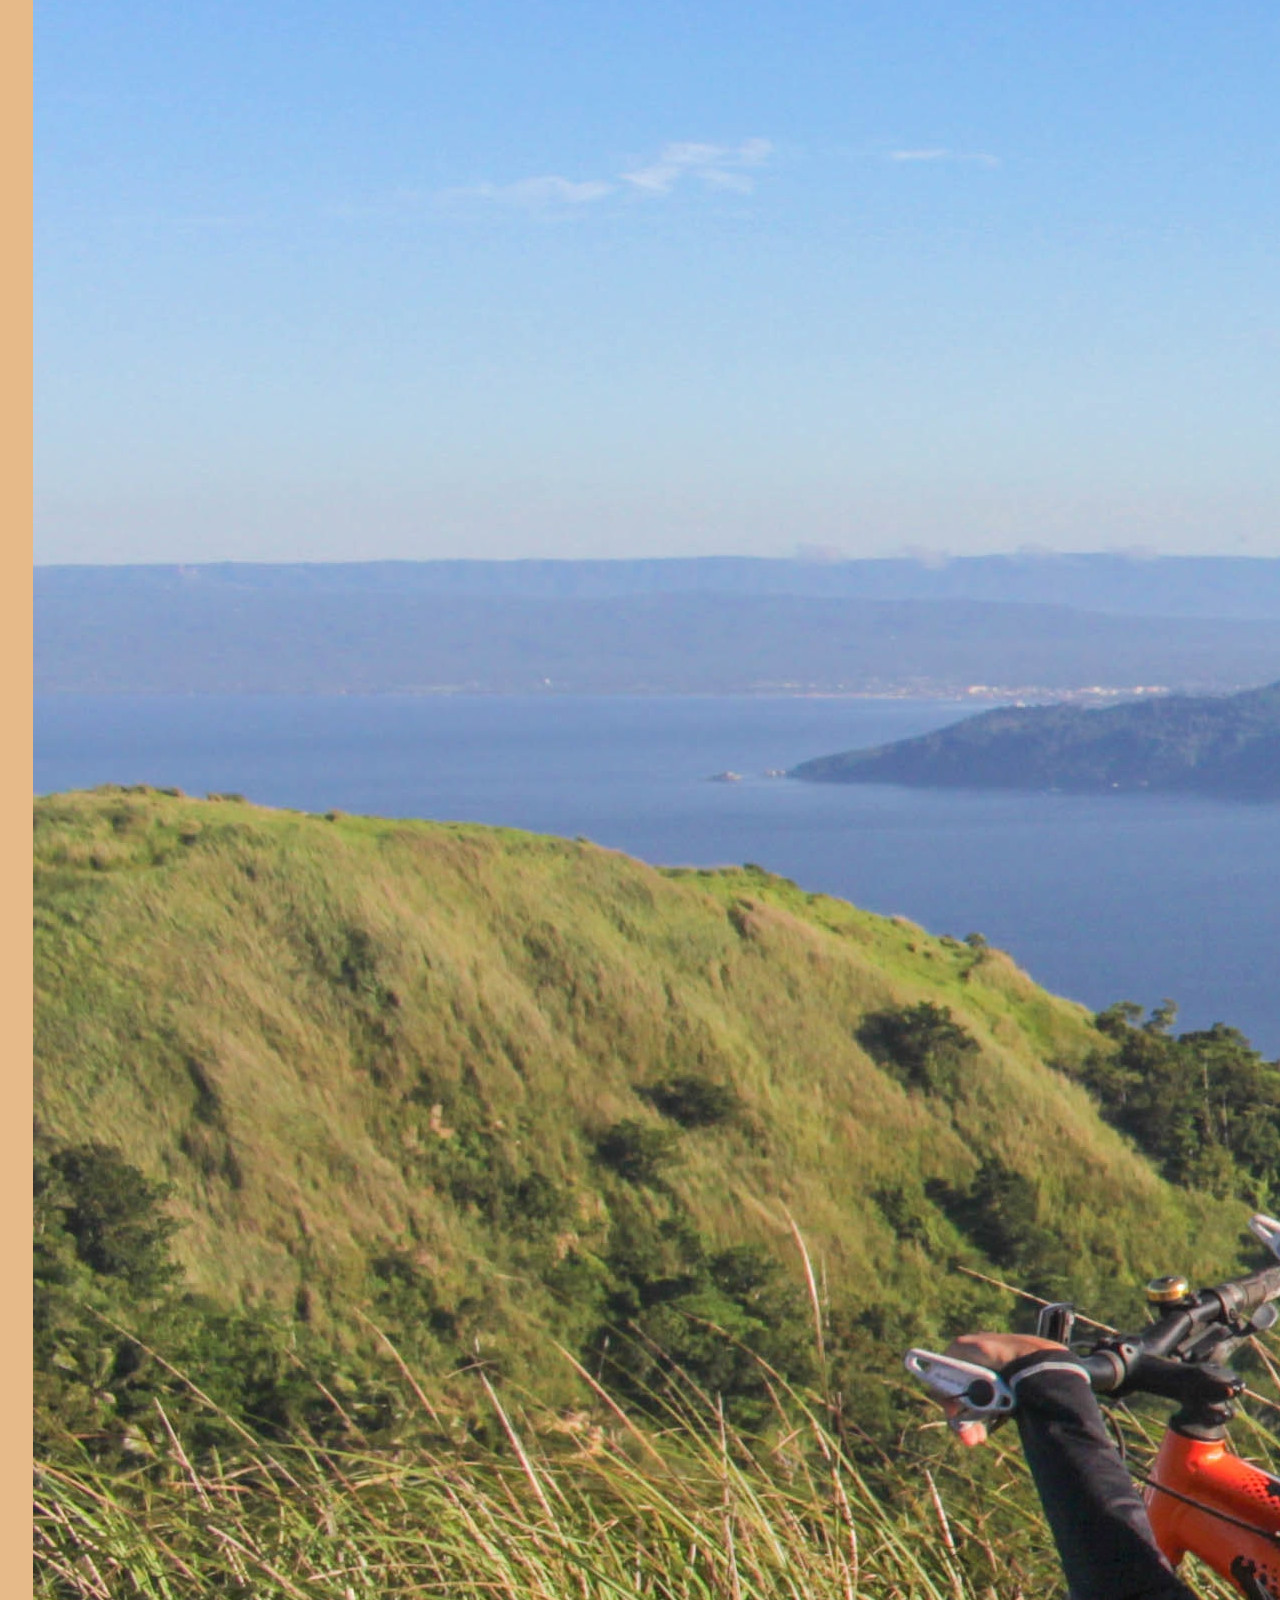
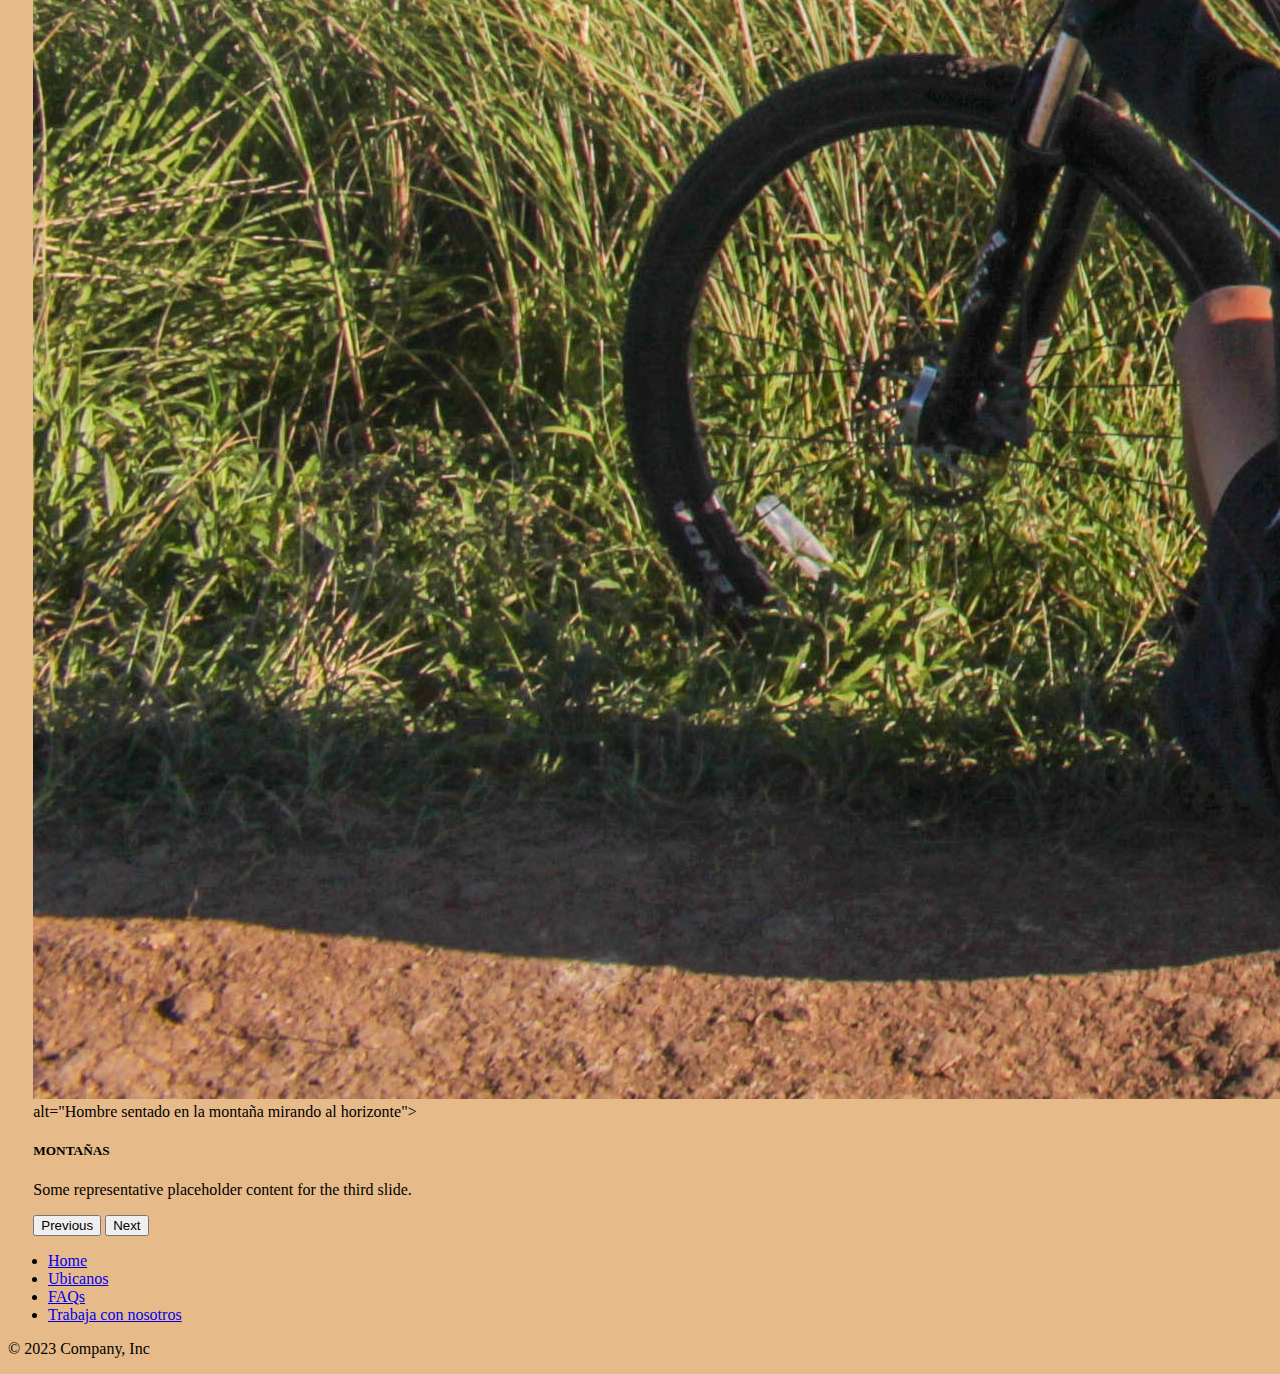
==== commit 33a937de: "Segunda Pre-entrega Ferrero Juan Martin" ====
--- a/index.html
+++ b/index.html
@@ -72,24 +72,24 @@
             </div>
             <div class="carousel-inner imgCarousel">
                 <div class="carousel-item active">
-                    <img src="img/paseo2.jpg" class="d-block w-100" alt="Bicicleta con fondo de montañas">
+                    <a href="html/salidas.html"><img src="img/paseo2.jpg" class="d-block w-100" alt="Bicicleta con fondo de montañas"></a>
                     <div class="carousel-caption d-none d-md-block">
-                        <h5>MONTAÑA</h5>
+                        <h5>CAMPOS</h5>
                         <p>Acompañanos en nuestros recorridos a traves de los paisajes mas hermosos.</p>
                     </div>
                 </div>
                 <div class="carousel-item imgCarousel">
-                    <img src="img/paseo3.jpg" class="d-block w-100" alt="Laguna con persona andando en bicicleta">
+                    <a href="html/salidas.html"><img src="img/paseo3.jpg" class="d-block w-100" alt="Laguna con persona andando en bicicleta"></a>
                     <div class="carousel-caption d-none d-md-block">
-                        <h5>LAGUNA</h5>
+                        <h5>LAGUNAS</h5>
                         <p>Some representative placeholder content for the second slide.</p>
                     </div>
                 </div>
                 <div class="carousel-item imgCarousel">
-                    <img src="img/paseo1.jpg" class="d-block w-100"
+                    <a href="html/salidas.html"><img src="img/paseo1.jpg" class="d-block w-100"></a>
                         alt="Hombre sentado en la montaña mirando al horizonte">
                     <div class="carousel-caption d-none d-md-block">
-                        <h5>Third slide label</h5>
+                        <h5>MONTAÑAS</h5>
                         <p>Some representative placeholder content for the third slide.</p>
                     </div>
                 </div>
--- a/css/style.css
+++ b/css/style.css
@@ -27,8 +27,8 @@
     display: flex;
     flex-direction: column;
     justify-content: left;
-    background-color: gray;
-    margin: 10px;
+    background-color: rgba(128,128,128, 0.8);
+    
 }
 .recuadro label{
     text-transform: uppercase;
@@ -62,4 +62,52 @@
 .margenesCarousel{
     padding-left: 2%;
     padding-right:2%;
+}
+
+
+fieldset label{
+    font-weight: bold;
+}
+#legend{
+    color: white;
+    text-shadow: 1.5px 1.5px 3px black;
+    text-align: center;
+    font-weight: bold;
+    text-transform: uppercase;
+}
+
+
+.imgFondo{
+    background-image: url(../img/fondoForm.png);
+    background-position: center;
+    background-repeat: no-repeat;
+    background-size: cover;
+    background-color: rgba(255,255,255, 0.5);
+}
+
+.fieldset{
+    border: 5px solid black;
+    box-shadow: 3px 3px 2px;
+}
+
+.imgCardSalidas{
+    border-radius: 10px;
+    margin-top: 10px;
+    box-shadow: 3px 3px 2px black;
+}
+
+.cardSalidas{
+    margin: 0 0.5rem;
+    border-radius: 10px;
+    border: 3px solid gray;
+}
+
+textarea{
+    resize: none;
+}
+
+.boton{
+    border: 1px solid black;
+    border-radius: 5px;
+    margin-top: 0.5rem;
 }